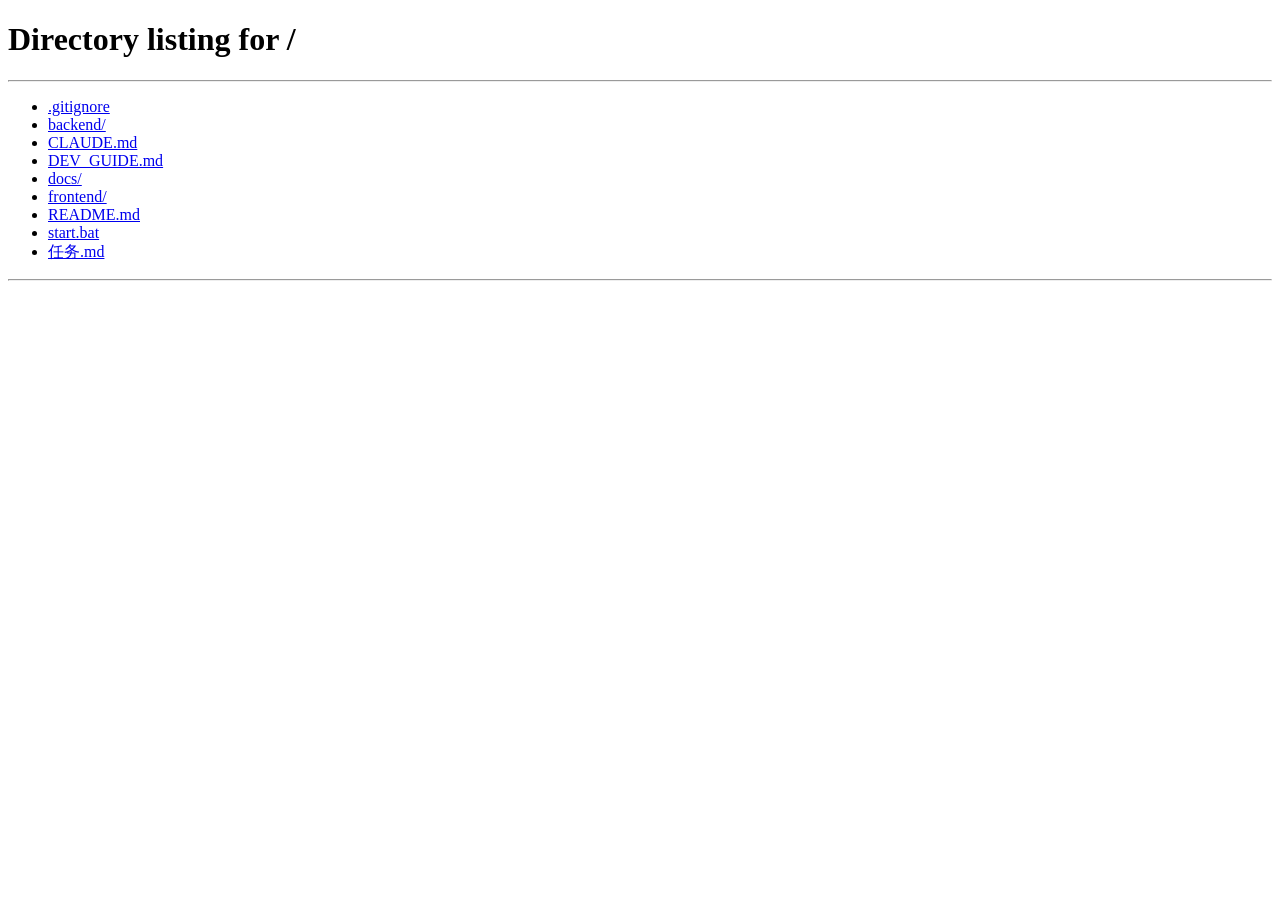
==== frontend/chat.html @ 6675a5fd "修复对话页面刷新问题" ====
<!DOCTYPE html>
<html lang="zh-CN">
<head>
    <meta charset="UTF-8">
    <meta name="viewport" content="width=device-width, initial-scale=1.0">
    <title>Agent对话 - 课程学习助手</title>
    <link rel="stylesheet" href="css/style.css">
</head>
<body>
    <div class="page-wrapper">
        <!-- 全局侧边栏 -->
        <aside class="sidebar">
            <div class="sidebar-header">
                <h2>📚 学习助手</h2>
            </div>
            <nav class="sidebar-nav">
                <a href="/dashboard.html" class="nav-item">
                    <span class="icon">🏠</span> 仪表盘
                </a>
                <a href="/courses.html" class="nav-item">
                    <span class="icon">📖</span> 课程管理
                </a>
                <a href="/chat.html" class="nav-item active">
                    <span class="icon">💬</span> Agent对话
                </a>
                <a href="/tasks.html" class="nav-item">
                    <span class="icon">✅</span> 任务管理
                </a>
                <a href="/plan.html" class="nav-item">
                    <span class="icon">📅</span> 学习计划
                </a>
                <a href="/ai_settings.html" class="nav-item">
                    <span class="icon">🤖</span> AI 配置
                </a>
                <a href="/profile.html" class="nav-item">
                    <span class="icon">👤</span> 个人中心
                </a>
            </nav>
            <div class="sidebar-footer">
                <button class="btn btn-outline btn-block" onclick="logout()">退出登录</button>
            </div>
        </aside>

        <!-- 主内容 -->
        <main class="main-content" style="padding:0; display:flex; flex-direction:column;">

            <!-- 顶部栏 -->
            <div class="chat-topbar">
                <div class="chat-topbar-left">
                    <button class="chat-icon-btn" id="toggleSidebarBtn" onclick="toggleConvSidebar()" title="切换对话列表">
                        <svg width="18" height="18" viewBox="0 0 24 24" fill="none" stroke="currentColor" stroke-width="2" stroke-linecap="round" stroke-linejoin="round"><rect x="3" y="3" width="18" height="18" rx="2"/><line x1="9" y1="3" x2="9" y2="21"/></svg>
                    </button>
                    <span class="chat-topbar-title" id="topbarTitle">Agent 对话</span>
                </div>
                <div class="chat-topbar-right">
                    <select class="form-control course-select-mini" id="courseSelect" onchange="switchCourse()">
                        <option value="">通用对话</option>
                    </select>
                </div>
            </div>

            <!-- 聊天主体区 -->
            <div class="chat-body">

                <!-- 对话列表侧栏 -->
                <div class="conv-sidebar" id="convSidebar">
                    <div class="conv-sidebar-header">
                        <span>历史对话</span>
                        <button class="chat-icon-btn" onclick="newChat()" title="新建对话">
                            <svg width="16" height="16" viewBox="0 0 24 24" fill="none" stroke="currentColor" stroke-width="2" stroke-linecap="round" stroke-linejoin="round"><line x1="12" y1="5" x2="12" y2="19"/><line x1="5" y1="12" x2="19" y2="12"/></svg>
                        </button>
                    </div>
                    <div class="conv-list" id="convList">
                        <div class="conv-empty">暂无对话</div>
                    </div>
                </div>

                <!-- 聊天主区域 -->
                <div class="chat-main-area">

                    <!-- 欢迎屏 -->
                    <div class="chat-welcome" id="chatWelcome">
                        <div class="welcome-icon">💬</div>
                        <h2 class="welcome-title">课程学习助手</h2>
                        <p class="welcome-desc">选择课程并开始对话，AI 助手将为你提供专属答疑。你也可以上传文件（图片、PDF、Word）作为上下文。</p>
                        <div class="welcome-suggestions" id="welcomeSuggestions">
                            <button class="suggestion-card" onclick="handleSuggestion('帮我梳理这门课程的核心知识框架')">
                                <span class="suggestion-icon">💡</span>
                                <span class="suggestion-text">帮我梳理核心知识框架</span>
                            </button>
                            <button class="suggestion-card" onclick="handleSuggestion('这个知识点怎么理解和记忆？')">
                                <span class="suggestion-icon">🧠</span>
                                <span class="suggestion-text">知识点理解与记忆方法</span>
                            </button>
                            <button class="suggestion-card" onclick="handleSuggestion('帮我总结这门课程的重点内容')">
                                <span class="suggestion-icon">📝</span>
                                <span class="suggestion-text">总结课程重点内容</span>
                            </button>
                            <button class="suggestion-card" onclick="handleSuggestion('给我出几道练习题检验学习效果')">
                                <span class="suggestion-icon">🎯</span>
                                <span class="suggestion-text">出练习题检验效果</span>
                            </button>
                        </div>
                    </div>

                    <!-- 消息列表 -->
                    <div class="chat-messages-v2 hidden" id="chatMessages">
                        <!-- 动态插入消息 -->
                        <div class="chat-scroll-anchor" id="scrollAnchor"></div>
                    </div>

                    <!-- 临时文件栏 -->
                    <div class="temp-file-bar-v2 hidden" id="tempFileBar">
                        <span class="temp-file-label">📎 附件：</span>
                        <div class="temp-file-list" id="tempFileList"></div>
                        <button class="chat-icon-btn chat-icon-btn--sm" onclick="clearTempFiles()" title="清除所有附件">
                            <svg width="14" height="14" viewBox="0 0 24 24" fill="none" stroke="currentColor" stroke-width="2" stroke-linecap="round" stroke-linejoin="round"><line x1="18" y1="6" x2="6" y2="18"/><line x1="6" y1="6" x2="18" y2="18"/></svg>
                        </button>
                    </div>

                    <!-- 输入区 (Composer) -->
                    <div class="chat-composer" id="chatComposer"
                         ondrop="handleComposerDrop(event)"
                         ondragover="event.preventDefault(); event.dataTransfer.dropEffect='copy';">
                        <!-- 附件预览行 -->
                        <div class="composer-attachments hidden" id="composerAttachments"></div>
                        <div class="composer-row">
                            <!-- 工具按钮 -->
                            <div class="composer-tools">
                                <label class="chat-icon-btn" for="tempFileInput" title="上传附件（图片/PDF/Word等）">
                                    <svg width="18" height="18" viewBox="0 0 24 24" fill="none" stroke="currentColor" stroke-width="2" stroke-linecap="round" stroke-linejoin="round"><path d="M21.44 11.05l-9.19 9.19a6 6 0 0 1-8.49-8.49l9.19-9.19a4 4 0 0 1 5.66 5.66l-9.2 9.19a2 2 0 0 1-2.83-2.83l8.49-8.48"/></svg>
                                </label>
                                <input type="file" id="tempFileInput" style="display:none"
                                    accept=".pdf,.doc,.docx,.ppt,.pptx,.xls,.xlsx,.txt,.jpg,.jpeg,.png,.gif"
                                    onchange="handleTempFileUpload(this)" multiple>
                                <!-- 知识库选择按钮 -->
                                <div class="kb-selector-wrapper">
                                    <button class="kb-selector-btn" id="kbSelectorBtn" onclick="toggleKbMenu(event)" title="选择引用知识库">
                                        <svg width="16" height="16" viewBox="0 0 24 24" fill="none" stroke="currentColor" stroke-width="2" stroke-linecap="round" stroke-linejoin="round"><path d="M4 19.5A2.5 2.5 0 0 1 6.5 17H20"/><path d="M6.5 2H20v20H6.5A2.5 2.5 0 0 1 4 19.5v-15A2.5 2.5 0 0 1 6.5 2z"/></svg>
                                        <span class="kb-selector-label" id="kbLabel">不引用</span>
                                    </button>
                                    <div class="kb-dropdown hidden" id="kbDropdown">
                                        <div class="kb-dropdown-item active" data-kb-id="" onclick="selectKb('', '不引用')">
                                            <span class="kb-item-icon">🚫</span> 不引用知识库
                                        </div>
                                        <div class="kb-dropdown-divider"></div>
                                        <div id="kbDropdownList"><!-- 动态填充课程列表 --></div>
                                    </div>
                                </div>
                            </div>
                            <!-- 文本输入 -->
                            <textarea class="composer-textarea" id="chatInput"
                                placeholder="输入你的问题... (Shift+Enter 换行)"
                                rows="1"
                                onkeydown="handleInputKey(event)"
                                oninput="autoResizeTextarea(this)"
                                onpaste="handleComposerPaste(event)"></textarea>
                            <!-- 发送 / 停止 -->
                            <button class="composer-send-btn" id="sendBtn" onclick="sendMessage()" title="发送">
                                <svg width="18" height="18" viewBox="0 0 24 24" fill="none" stroke="currentColor" stroke-width="2" stroke-linecap="round" stroke-linejoin="round"><line x1="22" y1="2" x2="11" y2="13"/><polygon points="22 2 15 22 11 13 2 9 22 2"/></svg>
                            </button>
                            <button class="composer-stop-btn hidden" id="stopBtn" onclick="stopStreaming()" title="停止生成">
                                <svg width="16" height="16" viewBox="0 0 24 24" fill="currentColor"><rect x="6" y="6" width="12" height="12" rx="2"/></svg>
                            </button>
                        </div>
                    </div>
                </div>
            </div>
        </main>
    </div>

    <script src="js/api.js"></script>
    <script src="js/utils.js"></script>
    <script>
    /* ================================================================
     *  chat.html — 对话页面
     * ================================================================ */

    if (!checkAuth()) throw new Error('未登录');

    // ========== 全局状态 ==========
    const ChatState = {
        conversations: [],
        activeConversationId: null,
        isStreaming: false,         // boolean
        currentCourseId: getUrlParam('course_id') || '',
        courses: [],
    };

    // ========== 流式状态 ==========
    let currentStreamController = null;
    let tempFileSessionId = null;
    let tempFiles = [];             // [{file_id, filename, file_type, file_size, status, preview}]

    // ========== 知识库选择状态 ==========
    let selectedKbCourseId;    // undefined=未选(纯AI对话) / ''=不引用 / <id>=指定课程知识库

    // 流式渲染优化 (rAF 批处理 + 稳定内容缓存)
    let streamRafId = null;
    let pendingStreamText = null;
    let lastStableHtml = '';
    let lastStableBoundary = -1;

    // ========== 对话侧栏切换 ==========
    function toggleConvSidebar() {
        const sidebar = document.getElementById('convSidebar');
        sidebar.classList.toggle('collapsed');
    }

    // ========== 课程加载与切换 ==========
    async function loadCourses() {
        try {
            const result = await api.getCourses();
            ChatState.courses = result.data || [];
            const select = document.getElementById('courseSelect');
            select.innerHTML = '<option value="">通用对话</option>' +
                ChatState.courses.map(c => `<option value="${c.id}">${c.name}</option>`).join('');
            if (ChatState.currentCourseId) select.value = ChatState.currentCourseId;
        } catch (e) {
            console.error('加载课程失败', e);
        }
    }

    function switchCourse() {
        clearTempFiles(true);
        ChatState.currentCourseId = document.getElementById('courseSelect').value;
        ChatState.activeConversationId = null;
        loadConversations();
        showWelcomeScreen();
    }

    // ========== 对话列表 ==========
    async function loadConversations() {
        try {
            const result = await api.getConversations(ChatState.currentCourseId || undefined);
            ChatState.conversations = result.data || [];
            renderConvList();

            // 仅在没有活跃对话且未在流式传输时自动选中
            if (ChatState.conversations.length && !ChatState.activeConversationId && !ChatState.isStreaming) {
                selectConversation(ChatState.conversations[0].id);
            }
        } catch (e) {
            showToast('加载对话列表失败', 'error');
        }
    }

    function renderConvList() {
        const container = document.getElementById('convList');
        if (!ChatState.conversations.length) {
            container.innerHTML = '<div class="conv-empty">暂无对话</div>';
            return;
        }
        container.innerHTML = ChatState.conversations.map(conv => {
            const isActive = conv.id == ChatState.activeConversationId;
            return `
                <div class="conv-item ${isActive ? 'active' : ''}"
                     onclick="selectConversation(${conv.id})" data-conv-id="${conv.id}">
                    <span class="conv-item-icon">💬</span>
                    <span class="conv-item-title">${escapeHtml(conv.title || '新对话')}</span>
                    <button class="conv-item-delete" onclick="event.stopPropagation(); deleteConversation(${conv.id})" title="删除">
                        <svg width="12" height="12" viewBox="0 0 24 24" fill="none" stroke="currentColor" stroke-width="2"><line x1="18" y1="6" x2="6" y2="18"/><line x1="6" y1="6" x2="18" y2="18"/></svg>
                    </button>
                </div>`;
        }).join('');
    }

    function getActiveConversation() {
        return ChatState.conversations.find(c => c.id == ChatState.activeConversationId);
    }

    async function selectConversation(convId) {
        // 流式传输中不允许切换，防止 stream 回调写入错误的 DOM
        if (ChatState.isStreaming) return;
        // 切换对话时清空上一个对话的临时文件上下文
        clearTempFiles(true);
        ChatState.activeConversationId = convId;
        renderConvList();
        updateTopbarTitle();
        await loadMessages();
    }

    async function newChat() {
        clearTempFiles(true);
        try {
            const result = await api.createConversation(ChatState.currentCourseId || null, '新对话');
            ChatState.activeConversationId = result.data.id;
            await loadConversations();
            showWelcomeScreen();
            document.getElementById('chatInput').focus();
        } catch (e) {
            showToast('创建对话失败', 'error');
        }
    }

    async function deleteConversation(convId) {
        if (!confirm('确定删除这个对话吗？')) return;
        try {
            await api.deleteConversation(convId);
            ChatState.conversations = ChatState.conversations.filter(c => c.id != convId);
            if (ChatState.activeConversationId == convId) {
                clearTempFiles(true);
                ChatState.activeConversationId = null;
                showWelcomeScreen();
            }
            renderConvList();
            updateTopbarTitle();
            showToast('对话已删除', 'info');
        } catch (e) {
            showToast('删除失败', 'error');
        }
    }

    function updateTopbarTitle() {
        const conv = getActiveConversation();
        document.getElementById('topbarTitle').textContent = conv ? (conv.title || '新对话') : 'Agent 对话';
    }

    // ========== 欢迎屏 / 消息列表切换 ==========
    function showWelcomeScreen() {
        document.getElementById('chatWelcome').classList.remove('hidden');
        document.getElementById('chatMessages').classList.add('hidden');
    }

    function showMessagesArea() {
        document.getElementById('chatWelcome').classList.add('hidden');
        document.getElementById('chatMessages').classList.remove('hidden');
    }

    // ========== 消息加载与渲染 ==========
    async function loadMessages() {
        if (!ChatState.activeConversationId) return;
        // 记录发起请求时的对话 ID，防止竞态：
        // newChat() → loadConversations() → selectConversation(old) → loadMessages()
        // 如果在 await 期间用户切到了新对话，这次加载应丢弃
        const requestedConvId = ChatState.activeConversationId;
        try {
            const result = await api.getMessages(requestedConvId);
            // await 返回后检查：对话是否已被切换？
            if (ChatState.activeConversationId != requestedConvId) return;
            const messages = result.data || [];
            renderMessages(messages);
        } catch (e) {
            if (ChatState.activeConversationId != requestedConvId) return;
            showToast('加载消息失败', 'error');
        }
    }

    function renderMessages(messages) {
        const container = document.getElementById('chatMessages');

        if (!messages.length) {
            showWelcomeScreen();
            return;
        }

        showMessagesArea();

        // 清空（保留 scroll anchor）
        const anchor = document.getElementById('scrollAnchor');
        container.innerHTML = '';

        messages.forEach(msg => {
            container.appendChild(createMessageElement(msg));
        });

        container.appendChild(anchor);
        scrollToBottom();
    }

    /**
     * 创建单条消息 DOM
     */
    function createMessageElement(msg) {
        const isUser = msg.role === 'user';
        const div = document.createElement('div');
        div.className = `msg-v2 ${isUser ? 'msg-user' : 'msg-assistant'}`;

        // 头像
        const avatar = document.createElement('div');
        avatar.className = `msg-avatar ${isUser ? 'msg-avatar-user' : 'msg-avatar-ai'}`;
        avatar.textContent = isUser ? '👤' : '🤖';

        // 内容容器
        const content = document.createElement('div');
        content.className = 'msg-body';

        // 附件展示
        if (msg.references && msg.references.length > 0 && !isUser) {
            const refsDiv = document.createElement('div');
            refsDiv.className = 'msg-refs';
            const courseRefs = msg.references.filter(r => r.source !== 'temp_file');
            const tempRefs = msg.references.filter(r => r.source === 'temp_file');
            let refHtml = '';
            if (courseRefs.length) {
                refHtml += '📚 ' + courseRefs.map(r => {
                    const name = r.doc_name || `文档${r.document_id || ''}`;
                    return `<span title="${escapeHtml(name)}" style="cursor:help;">[${r.num || '?'}] ${escapeHtml(name)}</span>`;
                }).join('、');
            }
            if (tempRefs.length) refHtml += ' <span class="temp-file-badge">临时文件</span>';
            refsDiv.innerHTML = refHtml;
            content.appendChild(refsDiv);
        }

        // 气泡
        const bubble = document.createElement('div');
        bubble.className = `msg-bubble ${isUser ? 'msg-bubble-user' : 'msg-bubble-ai'}`;
        if (isUser) {
            const p = document.createElement('p');
            p.style.whiteSpace = 'pre-wrap';
            p.textContent = msg.content;
            bubble.appendChild(p);
        } else {
            bubble.innerHTML = renderMarkdown(msg.content || '');
        }
        content.appendChild(bubble);

        // 时间戳
        const time = document.createElement('span');
        time.className = 'msg-time';
        time.textContent = formatMessageTime(msg.created_at);
        content.appendChild(time);

        div.appendChild(avatar);
        div.appendChild(content);
        return div;
    }

    function formatMessageTime(dateStr) {
        if (!dateStr) return '';
        const d = new Date(dateStr);
        return d.toLocaleTimeString([], { hour: '2-digit', minute: '2-digit' });
    }

    function scrollToBottom() {
        const anchor = document.getElementById('scrollAnchor');
        if (anchor) anchor.scrollIntoView({ behavior: 'smooth' });
    }

    // ========== 发送消息 ==========
    async function sendMessage() {
        const input = document.getElementById('chatInput');
        const content = input.value.trim();
        if (!content && tempFiles.length === 0) return;
        if (ChatState.isStreaming) return;

        // 确保有活跃对话
        if (!ChatState.activeConversationId) {
            try {
                const title = content ? content.slice(0, 50) : '新对话';
                const result = await api.createConversation(ChatState.currentCourseId || null, title);
                ChatState.activeConversationId = result.data.id;
                await loadConversations();
            } catch (e) {
                showToast('创建对话失败', 'error');
                return;
            }
        }

        // 清空输入
        input.value = '';
        input.style.height = 'auto';

        // 清空消息区旧消息：仅从欢迎页首次发送时清空
        const container = document.getElementById('chatMessages');
        const fromWelcome = !document.getElementById('chatWelcome').classList.contains('hidden');
        if (fromWelcome) {
            container.innerHTML = '<div class="chat-scroll-anchor" id="scrollAnchor"></div>';
        }
        showMessagesArea();

        // 快照当前对话 ID — 流式回调中使用此值，防止竞态
        const streamConvId = ChatState.activeConversationId;

        // 插入用户消息气泡
        const userMsgEl = createMessageElement({
            role: 'user',
            content: content,
            references: [],
            created_at: new Date().toISOString()
        });

        // 插入 AI 占位气泡 (带加载动画)
        const aiMsgId = 'msg-streaming-' + Date.now();
        const aiMsgEl = document.createElement('div');
        aiMsgEl.className = 'msg-v2 msg-assistant';
        aiMsgEl.id = aiMsgId;
        aiMsgEl.innerHTML = `
            <div class="msg-avatar msg-avatar-ai">🤖</div>
            <div class="msg-body">
                <div class="msg-bubble msg-bubble-ai">
                    <div class="streaming-dots">
                        <span class="dot"></span>
                        <span class="dot"></span>
                        <span class="dot"></span>
                    </div>
                </div>
                <div class="msg-refs hidden" id="${aiMsgId}-refs"></div>
                <span class="msg-time">${formatMessageTime(new Date().toISOString())}</span>
            </div>`;

        // 在 scroll anchor 前插入
        const anchor = document.getElementById('scrollAnchor');
        container.insertBefore(userMsgEl, anchor);
        container.insertBefore(aiMsgEl, anchor);
        scrollToBottom();

        // 切换按钮状态
        setStreamingUI(true);

        const bubble = aiMsgEl.querySelector('.msg-bubble');
        const refsEl = document.getElementById(`${aiMsgId}-refs`);

        // 调用 SSE 流式 API
        currentStreamController = api.streamMessage(
            streamConvId, content, tempFileSessionId, selectedKbCourseId,

            // onChunk — rAF 批处理渲染
            (delta, fullText) => {
                scheduleStreamUpdate(bubble, fullText, container);
            },

            // onDone — 最终渲染
            (fullText, citations, interrupted) => {
                if (streamRafId) { cancelAnimationFrame(streamRafId); streamRafId = null; }
                const finalText = fullText || pendingStreamText || '';
                pendingStreamText = null;
                lastStableHtml = '';
                lastStableBoundary = -1;

                // 替换 streaming dots 为最终 markdown
                bubble.innerHTML = renderMarkdown(finalText);

                // 显示引用来源 — 知识库文件来源卡片
                if (citations && citations.length) {
                    const courseRefs = citations.filter(c => c.source !== 'temp_file');
                    const tempRefs = citations.filter(c => c.source === 'temp_file');
                    let refHtml = '';

                    if (courseRefs.length) {
                        refHtml += '<div class="msg-refs-header">'
                            + '<span class="kb-icon">📖</span> 知识库来源'
                            + '</div>'
                            + '<div class="msg-refs-list">'
                            + courseRefs.map(r => {
                                const name = r.doc_name || `文档${r.document_id || ''}`;
                                const heading = r.heading_path
                                    ? ` <span class="ref-heading">› ${escapeHtml(r.heading_path)}</span>`
                                    : '';
                                return `<span class="msg-refs-item">`
                                    + `<span class="ref-num">${r.num}</span>`
                                    + `<span class="ref-name" title="${escapeHtml(name)}">${escapeHtml(name)}</span>`
                                    + heading
                                    + `</span>`;
                            }).join('') + '</div>';
                    }

                    if (tempRefs.length) {
                        refHtml += '<span class="temp-file-badge" style="margin:4px 8px;">📎 临时文件</span>';
                    }

                    refsEl.innerHTML = refHtml;
                    refsEl.classList.remove('hidden');
                }

                if (interrupted) showToast('生成已停止', 'warning');

                setStreamingUI(false);
                currentStreamController = null;
            },

            // onError
            (error) => {
                if (streamRafId) { cancelAnimationFrame(streamRafId); streamRafId = null; }
                pendingStreamText = null;
                lastStableHtml = '';
                lastStableBoundary = -1;

                bubble.innerHTML = '<em style="color:var(--gray-500)">AI 服务暂时不可用: ' + escapeHtml(error.message) + '</em>';
                setStreamingUI(false);
                currentStreamController = null;
                showToast('发送失败: ' + error.message, 'error');
            }
        );
    }

    function stopStreaming() {
        if (currentStreamController) {
            currentStreamController.abort();
            if (ChatState.activeConversationId) {
                api.interruptStream(ChatState.activeConversationId).catch(() => {});
            }
            currentStreamController = null;
        }
    }

    function setStreamingUI(streaming) {
        ChatState.isStreaming = streaming;
        const sendBtn = document.getElementById('sendBtn');
        const stopBtn = document.getElementById('stopBtn');
        if (streaming) {
            sendBtn.classList.add('hidden');
            stopBtn.classList.remove('hidden');
        } else {
            sendBtn.classList.remove('hidden');
            stopBtn.classList.add('hidden');
        }
    }

    // ========== 流式渲染优化 (rAF + 段落缓存) ==========
    function scheduleStreamUpdate(bubble, fullText, container) {
        pendingStreamText = fullText;
        if (!streamRafId) {
            streamRafId = requestAnimationFrame(() => {
                streamRafId = null;
                if (pendingStreamText !== null) {
                    performStreamUpdate(bubble, pendingStreamText, container);
                    pendingStreamText = null;
                }
            });
        }
    }

    function performStreamUpdate(bubble, text, container) {
        // 按段落边界(\n\n)分割，缓存已完成段落的 HTML
        const boundary = text.lastIndexOf('\n\n');
        let newHtml;
        if (boundary > 0 && boundary !== lastStableBoundary) {
            const stableRaw = text.slice(0, boundary);
            const tailRaw = text.slice(boundary);
            lastStableHtml = renderMarkdown(stableRaw);
            lastStableBoundary = boundary;
            newHtml = lastStableHtml + renderMarkdown(tailRaw);
        } else if (boundary > 0 && boundary === lastStableBoundary) {
            const tailRaw = text.slice(boundary);
            newHtml = lastStableHtml + renderMarkdown(tailRaw);
        } else {
            newHtml = renderMarkdown(text);
        }
        // 追加流式光标
        bubble.innerHTML = newHtml + '<span class="streaming-cursor-v2"></span>';
        scrollToBottom();
    }

    // ========== 知识库选择器 ==========
    function populateKbDropdown() {
        const listEl = document.getElementById('kbDropdownList');
        if (!ChatState.courses || !ChatState.courses.length) {
            listEl.innerHTML = '<div class="kb-dropdown-empty">暂无课程</div>';
            return;
        }
        listEl.innerHTML = ChatState.courses.map(c => `
            <div class="kb-dropdown-item ${selectedKbCourseId == c.id ? 'active' : ''}"
                 data-kb-id="${c.id}"
                 onclick="selectKb('${c.id}', '${escapeHtml(c.name)}')">
                <span class="kb-item-icon">📖</span> ${escapeHtml(c.name)}
            </div>
        `).join('');
    }

    function toggleKbMenu(event) {
        event.stopPropagation();
        const dropdown = document.getElementById('kbDropdown');
        if (dropdown.classList.contains('hidden')) {
            populateKbDropdown();
            dropdown.classList.remove('hidden');
        } else {
            dropdown.classList.add('hidden');
        }
    }

    function selectKb(courseId, courseName) {
        selectedKbCourseId = courseId;
        const label = document.getElementById('kbLabel');
        const btn = document.getElementById('kbSelectorBtn');

        if (courseId) {
            label.textContent = courseName;
            btn.classList.add('kb-active');
        } else {
            label.textContent = '不引用';
            btn.classList.remove('kb-active');
        }

        // 更新 dropdown 中的 active 状态
        document.querySelectorAll('.kb-dropdown-item').forEach(el => {
            el.classList.toggle('active', el.dataset.kbId == courseId);
        });

        document.getElementById('kbDropdown').classList.add('hidden');
    }

    // 点击外部关闭知识库下拉菜单
    document.addEventListener('click', (e) => {
        const wrapper = document.querySelector('.kb-selector-wrapper');
        if (wrapper && !wrapper.contains(e.target)) {
            document.getElementById('kbDropdown').classList.add('hidden');
        }
    });

    // ========== Composer: 自动调整高度 ==========
    function autoResizeTextarea(el) {
        el.style.height = 'auto';
        el.style.height = Math.min(el.scrollHeight, 200) + 'px';
    }

    function handleInputKey(e) {
        if (e.key === 'Enter' && !e.shiftKey) {
            e.preventDefault();
            sendMessage();
        }
    }

    // ========== Composer: 拖拽文件 ==========
    function handleComposerDrop(e) {
        e.preventDefault();
        if (e.dataTransfer.files.length) {
            // 复用文件上传逻辑
            const fileInput = document.getElementById('tempFileInput');
            // 由于 input[type=file] 不能通过 JS 设置 files, 我们直接处理
            handleDroppedFiles(e.dataTransfer.files);
        }
    }

    async function handleDroppedFiles(fileList) {
        for (const file of Array.from(fileList)) {
            await uploadSingleTempFile(file);
        }
    }

    // ========== Composer: 粘贴图片 ==========
    function handleComposerPaste(e) {
        const items = e.clipboardData.items;
        const imageFiles = [];
        for (const item of items) {
            if (item.type.startsWith('image/')) {
                const file = item.getAsFile();
                if (file) imageFiles.push(file);
            }
        }
        if (imageFiles.length > 0) {
            e.preventDefault();
            handleDroppedFiles(imageFiles);
        }
    }

    // ========== 建议卡片点击 ==========
    async function handleSuggestion(text) {
        if (!ChatState.activeConversationId) {
            try {
                const result = await api.createConversation(ChatState.currentCourseId || null, text.slice(0, 50));
                ChatState.activeConversationId = result.data.id;
                loadConversations();
            } catch (e) {
                showToast('创建对话失败', 'error');
                return;
            }
        }
        document.getElementById('chatInput').value = text;
        sendMessage();
    }

    // ========== 临时文件处理 ==========
    const MAX_TEMP_FILE_SIZE = 200 * 1024 * 1024;

    async function handleTempFileUpload(input) {
        if (!input.files || !input.files[0]) return;
        const files = Array.from(input.files);
        input.value = '';
        for (const file of files) {
            await uploadSingleTempFile(file);
        }
    }

    async function uploadSingleTempFile(file) {
        if (file.size > MAX_TEMP_FILE_SIZE) {
            showToast(`文件过大 (${formatFileSize(file.size)})，最大支持 200MB`, 'error');
            return;
        }

        // 自动创建对话
        if (!ChatState.activeConversationId) {
            try {
                const result = await api.createConversation(ChatState.currentCourseId || null, '附件对话');
                ChatState.activeConversationId = result.data.id;
                await loadConversations();
            } catch (e) {
                showToast('创建对话失败', 'error');
                return;
            }
        }

        // 先显示"处理中"占位
        const ext = (file.name.split('.').pop() || '').toLowerCase();
        const tempStatusId = 'uploading-' + Date.now();
        tempFiles.push({
            file_id: tempStatusId,
            filename: file.name,
            file_type: ext,
            file_size: file.size,
            status: 'processing'
        });
        renderTempFileBar();

        try {
            const result = await api.uploadTempFile(ChatState.activeConversationId, file);
            const fileData = result.data.file;
            tempFileSessionId = result.data.session_id;

            const idx = tempFiles.findIndex(f => f.file_id === tempStatusId);
            if (idx >= 0) {
                tempFiles[idx].file_id = fileData.file_id;
                tempFiles[idx].filename = fileData.filename;
                tempFiles[idx].file_type = fileData.file_type;
                tempFiles[idx].file_size = fileData.file_size;
            }
            renderTempFileBar();

            // 启动轮询
            pollTempFileStatus(fileData.file_id);
            showToast(`文件已接收，正在处理: ${fileData.filename}`, 'success');
        } catch (e) {
            const idx = tempFiles.findIndex(f => f.file_id === tempStatusId);
            if (idx >= 0) tempFiles[idx].status = 'error';
            renderTempFileBar();
            showToast('文件上传失败: ' + e.message, 'error');
        }
    }

    async function pollTempFileStatus(fileId) {
        const maxPolls = 120;
        let pollCount = 0;
        while (pollCount < maxPolls) {
            await new Promise(resolve => setTimeout(resolve, 5000));
            try {
                const result = await api.getTempFileStatus(ChatState.activeConversationId, fileId);
                const status = result.data.status;
                if (status === 'done') {
                    const idx = tempFiles.findIndex(f => f.file_id === fileId);
                    if (idx >= 0) { tempFiles[idx].status = 'done'; tempFiles[idx].preview = result.data.preview || ''; }
                    renderTempFileBar();
                    return;
                } else if (status === 'error') {
                    const idx = tempFiles.findIndex(f => f.file_id === fileId);
                    if (idx >= 0) tempFiles[idx].status = 'error';
                    renderTempFileBar();
                    return;
                }
            } catch (e) { /* retry */ }
            pollCount++;
        }
        const idx = tempFiles.findIndex(f => f.file_id === fileId);
        if (idx >= 0 && tempFiles[idx].status === 'processing') {
            tempFiles[idx].status = 'done';
            renderTempFileBar();
        }
    }

    function renderTempFileBar() {
        const bar = document.getElementById('tempFileBar');
        const list = document.getElementById('tempFileList');

        if (tempFiles.length === 0) {
            bar.classList.add('hidden');
            return;
        }

        bar.classList.remove('hidden');
        list.innerHTML = tempFiles.map(f => {
            let statusBadge = '';
            if (f.status === 'processing') {
                statusBadge = '<span class="temp-file-status processing">⏳</span>';
            } else if (f.status === 'error') {
                statusBadge = '<span class="temp-file-status error">❌</span>';
            }
            return `
                <span class="temp-file-item-v2">
                    ${getFileEmoji(f.file_type)} <span class="temp-file-name">${escapeHtml(f.filename)}</span>
                    ${statusBadge}
                    <span class="temp-file-remove" onclick="removeTempFile('${f.file_id}')">&times;</span>
                </span>`;
        }).join('');
    }

    function removeTempFile(fileId) {
        tempFiles = tempFiles.filter(f => f.file_id !== fileId);
        if (tempFiles.length === 0) tempFileSessionId = null;
        renderTempFileBar();
    }

    function clearTempFiles(silent = false) {
        tempFiles = [];
        tempFileSessionId = null;
        renderTempFileBar();
        if (!silent) showToast('附件已清除', 'info');
    }

    // ========== HTML 转义工具 ==========
    function escapeHtml(str) {
        if (!str) return '';
        return str.replace(/&/g, '&amp;').replace(/</g, '&lt;').replace(/>/g, '&gt;').replace(/"/g, '&quot;');
    }

    // ========== 页面可见性 & 卸载处理 ==========
    document.addEventListener('visibilitychange', () => {
        if (document.visibilityState === 'visible' && currentStreamController) {
            scrollToBottom();
        }
    });

    window.addEventListener('beforeunload', () => {
        if (currentStreamController) {
            currentStreamController.abort();
            if (ChatState.activeConversationId) {
                navigator.sendBeacon(
                    `${API_BASE}/conversations/${ChatState.activeConversationId}/interrupt`,
                    new Blob([JSON.stringify({})], { type: 'application/json' })
                );
            }
            currentStreamController = null;
        }
    });

    // ========== 初始化 ==========
    loadCourses().then(() => loadConversations());
    </script>
</body>
</html>
---- frontend/css/style.css ----
/* ==================== 全局样式 ==================== */
* {
    margin: 0;
    padding: 0;
    box-sizing: border-box;
}

:root {
    --primary: #4f46e5;
    --primary-dark: #4338ca;
    --primary-light: #818cf8;
    --success: #10b981;
    --warning: #f59e0b;
    --danger: #ef4444;
    --info: #3b82f6;
    --bg: #f1f5f9;
    --white: #ffffff;
    --gray-50: #f8fafc;
    --gray-100: #f1f5f9;
    --gray-200: #e2e8f0;
    --gray-300: #cbd5e1;
    --gray-400: #94a3b8;
    --gray-500: #64748b;
    --gray-600: #475569;
    --gray-700: #334155;
    --gray-800: #1e293b;
    --gray-900: #0f172a;
    --shadow: 0 1px 3px rgba(0, 0, 0, 0.1);
    --shadow-md: 0 4px 6px -1px rgba(0, 0, 0, 0.1);
    --shadow-lg: 0 10px 15px -3px rgba(0, 0, 0, 0.1);
    --radius: 8px;
    --radius-lg: 12px;
}

body {
    font-family: -apple-system, BlinkMacSystemFont, 'Segoe UI', 'PingFang SC', 'Microsoft YaHei', sans-serif;
    font-size: 14px;
    color: var(--gray-800);
    background: var(--bg);
    line-height: 1.6;
}

a {
    color: var(--primary);
    text-decoration: none;
}

a:hover {
    color: var(--primary-dark);
}

/* ==================== 布局 ==================== */
.container {
    max-width: 1200px;
    margin: 0 auto;
    padding: 0 20px;
}

.page-wrapper {
    display: flex;
    min-height: 100vh;
}

/* 侧边栏 */
.sidebar {
    width: 240px;
    background: var(--white);
    border-right: 1px solid var(--gray-200);
    display: flex;
    flex-direction: column;
    position: fixed;
    top: 0;
    left: 0;
    bottom: 0;
    z-index: 100;
}

.sidebar-header {
    padding: 20px;
    border-bottom: 1px solid var(--gray-200);
}

.sidebar-header h2 {
    font-size: 18px;
    color: var(--primary);
}

.sidebar-nav {
    flex: 1;
    padding: 10px 0;
    overflow-y: auto;
}

.nav-item {
    display: flex;
    align-items: center;
    padding: 12px 20px;
    color: var(--gray-600);
    cursor: pointer;
    transition: all 0.2s;
    border-left: 3px solid transparent;
}

.nav-item:hover {
    background: var(--gray-50);
    color: var(--gray-800);
}

.nav-item.active {
    background: var(--gray-50);
    color: var(--primary);
    border-left-color: var(--primary);
    font-weight: 600;
}

.nav-item .icon {
    width: 20px;
    height: 20px;
    margin-right: 12px;
    display: flex;
    align-items: center;
    justify-content: center;
    font-size: 16px;
}

.sidebar-footer {
    padding: 15px 20px;
    border-top: 1px solid var(--gray-200);
}

/* 主内容区 */
.main-content {
    flex: 1;
    margin-left: 240px;
    padding: 20px;
    min-height: 100vh;
}

/* 顶部栏 */
.topbar {
    display: flex;
    justify-content: space-between;
    align-items: center;
    margin-bottom: 24px;
    padding: 16px 24px;
    background: var(--white);
    border-radius: var(--radius-lg);
    box-shadow: var(--shadow);
}

.topbar h1 {
    font-size: 22px;
    font-weight: 600;
    color: var(--gray-900);
}

.topbar-actions {
    display: flex;
    align-items: center;
    gap: 12px;
}

.user-info {
    display: flex;
    align-items: center;
    gap: 8px;
    color: var(--gray-600);
}

/* ==================== 按钮 ==================== */
.btn {
    display: inline-flex;
    align-items: center;
    justify-content: center;
    padding: 8px 16px;
    font-size: 14px;
    font-weight: 500;
    border: none;
    border-radius: var(--radius);
    cursor: pointer;
    transition: all 0.2s;
    gap: 6px;
}

.btn:disabled {
    opacity: 0.6;
    cursor: not-allowed;
}

.btn-primary {
    background: var(--primary);
    color: white;
}

.btn-primary:hover:not(:disabled) {
    background: var(--primary-dark);
}

.btn-secondary {
    background: var(--gray-100);
    color: var(--gray-700);
}

.btn-secondary:hover:not(:disabled) {
    background: var(--gray-200);
}

.btn-success {
    background: var(--success);
    color: white;
}

.btn-danger {
    background: var(--danger);
    color: white;
}

.btn-danger:hover:not(:disabled) {
    background: #dc2626;
}

.btn-outline {
    background: transparent;
    border: 1px solid var(--gray-300);
    color: var(--gray-700);
}

.btn-outline:hover:not(:disabled) {
    border-color: var(--primary);
    color: var(--primary);
}

.btn-sm {
    padding: 4px 10px;
    font-size: 12px;
}

.btn-lg {
    padding: 12px 24px;
    font-size: 16px;
}

.btn-block {
    width: 100%;
}

/* ==================== 表单 ==================== */
.form-group {
    margin-bottom: 16px;
}

.form-label {
    display: block;
    margin-bottom: 6px;
    font-size: 14px;
    font-weight: 500;
    color: var(--gray-700);
}

.form-control {
    width: 100%;
    padding: 10px 12px;
    font-size: 14px;
    border: 1px solid var(--gray-300);
    border-radius: var(--radius);
    outline: none;
    transition: border-color 0.2s;
}

.form-control:focus {
    border-color: var(--primary);
    box-shadow: 0 0 0 3px rgba(79, 70, 229, 0.1);
}

textarea.form-control {
    resize: vertical;
    min-height: 80px;
}

select.form-control {
    appearance: none;
    background: white url("data:image/svg+xml,%3csvg xmlns='http://www.w3.org/2000/svg' fill='none' viewBox='0 0 20 20'%3e%3cpath stroke='%236b7280' stroke-linecap='round' stroke-linejoin='round' stroke-width='1.5' d='M6 8l4 4 4-4'/%3e%3c/svg%3e") right 8px center/20px no-repeat;
}

/* ==================== 卡片 ==================== */
.card {
    background: var(--white);
    border-radius: var(--radius-lg);
    box-shadow: var(--shadow);
    overflow: hidden;
}

.card-header {
    padding: 16px 20px;
    border-bottom: 1px solid var(--gray-200);
    display: flex;
    justify-content: space-between;
    align-items: center;
}

.card-header h3 {
    font-size: 16px;
    font-weight: 600;
}

.card-body {
    padding: 20px;
}

.card-footer {
    padding: 12px 20px;
    border-top: 1px solid var(--gray-200);
    background: var(--gray-50);
}

/* ==================== 课程卡片 ==================== */
.course-grid {
    display: grid;
    grid-template-columns: repeat(auto-fill, minmax(300px, 1fr));
    gap: 20px;
}

.course-card {
    background: var(--white);
    border-radius: var(--radius-lg);
    box-shadow: var(--shadow);
    padding: 20px;
    cursor: pointer;
    transition: all 0.3s;
    border: 2px solid transparent;
}

.course-card:hover {
    transform: translateY(-2px);
    box-shadow: var(--shadow-lg);
    border-color: var(--primary-light);
}

.course-card-header {
    display: flex;
    justify-content: space-between;
    align-items: flex-start;
    margin-bottom: 12px;
}

.course-card h3 {
    font-size: 18px;
    font-weight: 600;
    color: var(--gray-900);
}

.course-card .badge {
    padding: 2px 8px;
    border-radius: 12px;
    font-size: 12px;
    font-weight: 500;
}

.badge-active {
    background: #dcfce7;
    color: #166534;
}

.badge-archived {
    background: var(--gray-200);
    color: var(--gray-600);
}

.course-card-info {
    color: var(--gray-500);
    font-size: 13px;
    margin-bottom: 12px;
}

.course-card-info span {
    margin-right: 12px;
}

.course-card-desc {
    color: var(--gray-600);
    font-size: 13px;
    display: -webkit-box;
    -webkit-line-clamp: 2;
    -webkit-box-orient: vertical;
    overflow: hidden;
}

.course-card-footer {
    display: flex;
    justify-content: space-between;
    align-items: center;
    margin-top: 16px;
    padding-top: 12px;
    border-top: 1px solid var(--gray-100);
}

.course-card-actions {
    display: flex;
    gap: 8px;
}

/* ==================== 表格 ==================== */
.table-wrapper {
    overflow-x: auto;
}

table {
    width: 100%;
    border-collapse: collapse;
}

table th,
table td {
    padding: 12px 16px;
    text-align: left;
    border-bottom: 1px solid var(--gray-200);
}

table th {
    background: var(--gray-50);
    font-weight: 600;
    color: var(--gray-700);
    font-size: 13px;
    text-transform: uppercase;
}

table tbody tr:hover {
    background: var(--gray-50);
}

/* ==================== 模态框 ==================== */
.modal-overlay {
    position: fixed;
    inset: 0;
    background: rgba(0, 0, 0, 0.5);
    display: none;
    justify-content: center;
    align-items: center;
    z-index: 1000;
}

.modal-overlay.active {
    display: flex;
}

.modal {
    background: var(--white);
    border-radius: var(--radius-lg);
    width: 90%;
    max-width: 500px;
    max-height: 90vh;
    overflow-y: auto;
    box-shadow: var(--shadow-lg);
}

.modal-header {
    display: flex;
    justify-content: space-between;
    align-items: center;
    padding: 16px 20px;
    border-bottom: 1px solid var(--gray-200);
}

.modal-header h3 {
    font-size: 18px;
    font-weight: 600;
}

.modal-close {
    background: none;
    border: none;
    font-size: 20px;
    cursor: pointer;
    color: var(--gray-400);
}

.modal-body {
    padding: 20px;
}

.modal-footer {
    display: flex;
    justify-content: flex-end;
    gap: 10px;
    padding: 16px 20px;
    border-top: 1px solid var(--gray-200);
}

/* ==================== 标签页 ==================== */
.tabs {
    display: flex;
    border-bottom: 2px solid var(--gray-200);
    margin-bottom: 20px;
}

.tab-item {
    padding: 10px 20px;
    cursor: pointer;
    color: var(--gray-500);
    border-bottom: 2px solid transparent;
    margin-bottom: -2px;
    transition: all 0.2s;
}

.tab-item:hover {
    color: var(--gray-700);
}

.tab-item.active {
    color: var(--primary);
    border-bottom-color: var(--primary);
    font-weight: 600;
}

/* ==================== 对话界面 ==================== */
.chat-container {
    display: flex;
    height: calc(100vh - 140px);
    gap: 20px;
}

.chat-sidebar {
    width: 280px;
    background: var(--white);
    border-radius: var(--radius-lg);
    box-shadow: var(--shadow);
    display: flex;
    flex-direction: column;
    overflow: hidden;
}

.chat-sidebar-header {
    padding: 16px;
    border-bottom: 1px solid var(--gray-200);
}

.chat-list {
    flex: 1;
    overflow-y: auto;
    padding: 8px;
}

.chat-item {
    padding: 12px;
    border-radius: var(--radius);
    cursor: pointer;
    margin-bottom: 4px;
    transition: all 0.2s;
}

.chat-item:hover {
    background: var(--gray-50);
}

.chat-item.active {
    background: var(--primary);
    color: white;
}

.chat-item-title {
    font-weight: 500;
    margin-bottom: 4px;
    white-space: nowrap;
    overflow: hidden;
    text-overflow: ellipsis;
}

.chat-item-time {
    font-size: 12px;
    opacity: 0.7;
}

.chat-main {
    flex: 1;
    background: var(--white);
    border-radius: var(--radius-lg);
    box-shadow: var(--shadow);
    display: flex;
    flex-direction: column;
    overflow: hidden;
}

.chat-messages {
    flex: 1;
    overflow-y: auto;
    padding: 20px;
}

.message {
    display: flex;
    margin-bottom: 16px;
    gap: 12px;
    contain: layout style;
}

.message.user {
    flex-direction: row-reverse;
}

.message-avatar {
    width: 36px;
    height: 36px;
    border-radius: 50%;
    display: flex;
    align-items: center;
    justify-content: center;
    font-weight: 600;
    font-size: 14px;
    flex-shrink: 0;
}

.message.user .message-avatar {
    background: var(--primary);
    color: white;
}

.message.assistant .message-avatar {
    background: var(--gray-200);
    color: var(--gray-600);
}

.message-content {
    max-width: 70%;
}

.message-bubble {
    padding: 12px 16px;
    border-radius: 12px;
    line-height: 1.5;
}

.message.user .message-bubble {
    background: var(--primary);
    color: white;
    border-top-right-radius: 4px;
}

.message.assistant .message-bubble {
    background: var(--gray-100);
    color: var(--gray-800);
    border-top-left-radius: 4px;
}

.message-time {
    font-size: 12px;
    color: var(--gray-400);
    margin-top: 4px;
}

.message.user .message-time {
    text-align: right;
}

.chat-input-area {
    padding: 16px;
    border-top: 1px solid var(--gray-200);
    display: flex;
    gap: 10px;
}

.chat-input {
    flex: 1;
    padding: 10px 14px;
    border: 1px solid var(--gray-300);
    border-radius: 20px;
    outline: none;
    font-size: 14px;
    resize: none;
}

.chat-input:focus {
    border-color: var(--primary);
}

/* ==================== 任务列表 ==================== */
.task-list {
    list-style: none;
}

.task-item {
    display: flex;
    align-items: center;
    padding: 12px 16px;
    border-bottom: 1px solid var(--gray-100);
    gap: 12px;
}

.task-item:hover {
    background: var(--gray-50);
}

.task-checkbox {
    width: 20px;
    height: 20px;
    border: 2px solid var(--gray-300);
    border-radius: 4px;
    cursor: pointer;
    display: flex;
    align-items: center;
    justify-content: center;
    transition: all 0.2s;
    flex-shrink: 0;
}

.task-checkbox:hover {
    border-color: var(--primary);
}

.task-item.completed .task-checkbox {
    background: var(--success);
    border-color: var(--success);
    color: white;
}

.task-item.completed .task-title {
    text-decoration: line-through;
    color: var(--gray-400);
}

.task-info {
    flex: 1;
}

.task-title {
    font-weight: 500;
    margin-bottom: 2px;
}

.task-meta {
    font-size: 12px;
    color: var(--gray-500);
}

.task-priority {
    padding: 2px 8px;
    border-radius: 10px;
    font-size: 11px;
    font-weight: 500;
}

.priority-high {
    background: #fef2f2;
    color: var(--danger);
}

.priority-medium {
    background: #fffbeb;
    color: var(--warning);
}

.priority-low {
    background: #f0fdf4;
    color: var(--success);
}

/* ==================== 登录页 ==================== */
.login-page {
    display: flex;
    justify-content: center;
    align-items: center;
    min-height: 100vh;
    background: linear-gradient(135deg, #667eea 0%, #764ba2 100%);
}

.login-card {
    background: var(--white);
    border-radius: var(--radius-lg);
    padding: 40px;
    width: 400px;
    box-shadow: var(--shadow-lg);
}

.login-card h1 {
    text-align: center;
    margin-bottom: 8px;
    color: var(--gray-900);
}

.login-card .subtitle {
    text-align: center;
    color: var(--gray-500);
    margin-bottom: 30px;
}

.login-tabs {
    display: flex;
    margin-bottom: 24px;
    border-bottom: 2px solid var(--gray-200);
}

.login-tab {
    flex: 1;
    text-align: center;
    padding: 10px;
    cursor: pointer;
    color: var(--gray-500);
    border-bottom: 2px solid transparent;
    margin-bottom: -2px;
    transition: all 0.2s;
}

.login-tab.active {
    color: var(--primary);
    border-bottom-color: var(--primary);
    font-weight: 600;
}

/* ==================== 统计卡片 ==================== */
.stat-grid {
    display: grid;
    grid-template-columns: repeat(auto-fit, minmax(200px, 1fr));
    gap: 16px;
    margin-bottom: 24px;
}

.stat-card {
    background: var(--white);
    border-radius: var(--radius-lg);
    padding: 20px;
    box-shadow: var(--shadow);
}

.stat-card h4 {
    font-size: 13px;
    color: var(--gray-500);
    margin-bottom: 8px;
    font-weight: 500;
}

.stat-card .stat-value {
    font-size: 28px;
    font-weight: 700;
    color: var(--gray-900);
}

.stat-card .stat-icon {
    float: right;
    width: 40px;
    height: 40px;
    border-radius: 10px;
    display: flex;
    align-items: center;
    justify-content: center;
    font-size: 18px;
}

.stat-icon.blue { background: #eff6ff; color: var(--info); }
.stat-icon.green { background: #f0fdf4; color: var(--success); }
.stat-icon.orange { background: #fffbeb; color: var(--warning); }
.stat-icon.purple { background: #faf5ff; color: #a855f7; }

/* ==================== 空状态 ==================== */
.empty-state {
    text-align: center;
    padding: 60px 20px;
    color: var(--gray-400);
}

.empty-state .icon {
    font-size: 48px;
    margin-bottom: 16px;
}

.empty-state h3 {
    font-size: 18px;
    margin-bottom: 8px;
    color: var(--gray-600);
}

.empty-state p {
    font-size: 14px;
}

/* ==================== 加载状态 ==================== */
.loading {
    display: flex;
    justify-content: center;
    align-items: center;
    padding: 40px;
}

.spinner {
    width: 36px;
    height: 36px;
    border: 3px solid var(--gray-200);
    border-top-color: var(--primary);
    border-radius: 50%;
    animation: spin 0.8s linear infinite;
}

@keyframes spin {
    to { transform: rotate(360deg); }
}

/* ==================== 提示消息 ==================== */
.toast-container {
    position: fixed;
    top: 20px;
    right: 20px;
    z-index: 2000;
    display: flex;
    flex-direction: column;
    gap: 8px;
}

.toast {
    padding: 12px 20px;
    border-radius: var(--radius);
    color: white;
    font-size: 14px;
    box-shadow: var(--shadow-lg);
    animation: slideIn 0.3s ease;
    min-width: 250px;
}

.toast-success { background: var(--success); }
.toast-error { background: var(--danger); }
.toast-warning { background: var(--warning); }
.toast-info { background: var(--info); }

@keyframes slideIn {
    from { transform: translateX(100%); opacity: 0; }
    to { transform: translateX(0); opacity: 1; }
}

/* ==================== 资料卡片 ==================== */
.doc-grid {
    display: grid;
    grid-template-columns: repeat(auto-fill, minmax(250px, 1fr));
    gap: 16px;
}

.doc-card {
    background: var(--white);
    border-radius: var(--radius);
    padding: 16px;
    box-shadow: var(--shadow);
    display: flex;
    align-items: center;
    gap: 12px;
    transition: all 0.2s;
}

.doc-card:hover {
    transform: translateY(-2px);
    box-shadow: var(--shadow-md);
}

.doc-icon {
    width: 40px;
    height: 40px;
    border-radius: 8px;
    display: flex;
    align-items: center;
    justify-content: center;
    font-size: 18px;
    flex-shrink: 0;
}

.doc-icon.txt { background: #eff6ff; color: var(--info); }
.doc-icon.pdf { background: #fef2f2; color: var(--danger); }
.doc-icon.doc { background: #eff6ff; color: var(--info); }
.doc-icon.img { background: #f0fdf4; color: var(--success); }
.doc-icon.other { background: var(--gray-100); color: var(--gray-600); }

.doc-info {
    flex: 1;
    min-width: 0;
}

.doc-name {
    font-weight: 500;
    white-space: nowrap;
    overflow: hidden;
    text-overflow: ellipsis;
    margin-bottom: 2px;
}

.doc-meta {
    font-size: 12px;
    color: var(--gray-500);
}

/* ==================== 学习计划 ==================== */
.plan-timeline {
    position: relative;
    padding-left: 30px;
}

.plan-timeline::before {
    content: '';
    position: absolute;
    left: 10px;
    top: 0;
    bottom: 0;
    width: 2px;
    background: var(--gray-200);
}

.plan-phase {
    position: relative;
    margin-bottom: 24px;
    padding: 16px;
    background: var(--white);
    border-radius: var(--radius);
    box-shadow: var(--shadow);
}

.plan-phase::before {
    content: '';
    position: absolute;
    left: -24px;
    top: 20px;
    width: 10px;
    height: 10px;
    border-radius: 50%;
    background: var(--primary);
    border: 2px solid var(--white);
}

.plan-phase h4 {
    font-size: 16px;
    margin-bottom: 4px;
}

.plan-phase p {
    color: var(--gray-600);
    font-size: 14px;
}

/* ==================== 响应式 ==================== */
@media (max-width: 768px) {
    .sidebar {
        transform: translateX(-100%);
    }

    .main-content {
        margin-left: 0;
    }

    .chat-container {
        flex-direction: column;
    }

    .chat-sidebar {
        width: 100%;
    }

    .course-grid {
        grid-template-columns: 1fr;
    }
}

/* ==================== 新版对话界面 (chat-app 风格) ==================== */

/* 顶部栏 */
.chat-topbar {
    display: flex;
    justify-content: space-between;
    align-items: center;
    padding: 8px 16px;
    background: var(--white);
    border-bottom: 1px solid var(--gray-200);
    flex-shrink: 0;
    height: 48px;
}
.chat-topbar-left {
    display: flex;
    align-items: center;
    gap: 8px;
}
.chat-topbar-right {
    display: flex;
    align-items: center;
    gap: 10px;
}
.chat-topbar-title {
    font-size: 15px;
    font-weight: 600;
    color: var(--gray-800);
    white-space: nowrap;
    overflow: hidden;
    text-overflow: ellipsis;
    max-width: 300px;
}
.course-select-mini {
    width: 150px !important;
    padding: 4px 28px 4px 10px !important;
    font-size: 13px !important;
    border-radius: 6px !important;
    height: 32px;
}

/* 聊天主体 */
.chat-body {
    display: flex;
    flex: 1;
    min-height: 0;
    overflow: hidden;
}

/* 对话列表侧栏 */
.conv-sidebar {
    width: 260px;
    background: var(--white);
    border-right: 1px solid var(--gray-200);
    display: flex;
    flex-direction: column;
    flex-shrink: 0;
    transition: width 0.2s ease, opacity 0.2s ease;
    overflow: hidden;
}
.conv-sidebar.collapsed {
    width: 0;
    border-right: none;
    opacity: 0;
    pointer-events: none;
}
.conv-sidebar-header {
    display: flex;
    justify-content: space-between;
    align-items: center;
    padding: 10px 12px;
    border-bottom: 1px solid var(--gray-200);
    font-size: 13px;
    font-weight: 600;
    color: var(--gray-700);
}
.conv-list {
    flex: 1;
    overflow-y: auto;
    padding: 6px;
}
.conv-empty {
    padding: 30px 16px;
    text-align: center;
    color: var(--gray-400);
    font-size: 13px;
}
.conv-item {
    display: flex;
    align-items: center;
    gap: 8px;
    padding: 8px 10px;
    border-radius: 8px;
    cursor: pointer;
    margin-bottom: 2px;
    transition: background 0.15s;
    font-size: 13px;
    color: var(--gray-700);
}
.conv-item:hover {
    background: var(--gray-100);
}
.conv-item.active {
    background: var(--primary);
    color: white;
}
.conv-item.active .conv-item-icon {
    opacity: 0.8;
}
.conv-item.active .conv-item-delete {
    color: rgba(255,255,255,0.7);
}
.conv-item.active .conv-item-delete:hover {
    color: white;
}
.conv-item-icon {
    flex-shrink: 0;
    font-size: 14px;
    opacity: 0.6;
}
.conv-item-title {
    flex: 1;
    white-space: nowrap;
    overflow: hidden;
    text-overflow: ellipsis;
    font-weight: 500;
}
.conv-item-delete {
    flex-shrink: 0;
    display: none;
    align-items: center;
    justify-content: center;
    background: none;
    border: none;
    cursor: pointer;
    color: var(--gray-400);
    padding: 2px;
    border-radius: 4px;
    transition: color 0.15s;
}
.conv-item:hover .conv-item-delete {
    display: flex;
}
.conv-item-delete:hover {
    color: var(--danger);
}

/* 图标按钮 */
.chat-icon-btn {
    display: inline-flex;
    align-items: center;
    justify-content: center;
    width: 32px;
    height: 32px;
    border: none;
    background: transparent;
    border-radius: 6px;
    cursor: pointer;
    color: var(--gray-500);
    transition: background 0.15s, color 0.15s;
    flex-shrink: 0;
}
.chat-icon-btn:hover {
    background: var(--gray-100);
    color: var(--gray-800);
}
.chat-icon-btn--sm {
    width: 24px;
    height: 24px;
}

/* 聊天主区域 */
.chat-main-area {
    flex: 1;
    display: flex;
    flex-direction: column;
    min-width: 0;
    background: var(--white);
    position: relative;
}

/* 欢迎屏 */
.chat-welcome {
    flex: 1;
    display: flex;
    flex-direction: column;
    align-items: center;
    justify-content: center;
    padding: 40px 20px;
    gap: 16px;
}
.chat-welcome.hidden { display: none; }
.welcome-icon {
    font-size: 56px;
    width: 80px;
    height: 80px;
    display: flex;
    align-items: center;
    justify-content: center;
    background: rgba(79, 70, 229, 0.08);
    border-radius: 20px;
}
.welcome-title {
    font-size: 22px;
    font-weight: 600;
    color: var(--gray-900);
}
.welcome-desc {
    font-size: 14px;
    color: var(--gray-500);
    text-align: center;
    max-width: 420px;
    line-height: 1.6;
}
.welcome-suggestions {
    display: grid;
    grid-template-columns: 1fr 1fr;
    gap: 10px;
    margin-top: 12px;
    max-width: 500px;
    width: 100%;
}
.suggestion-card {
    display: flex;
    align-items: flex-start;
    gap: 10px;
    padding: 14px 16px;
    background: var(--white);
    border: 1px solid var(--gray-200);
    border-radius: 12px;
    cursor: pointer;
    text-align: left;
    font-size: 13px;
    color: var(--gray-600);
    line-height: 1.4;
    transition: all 0.15s;
}
.suggestion-card:hover {
    background: var(--gray-50);
    border-color: var(--primary-light);
    transform: translateY(-1px);
    box-shadow: var(--shadow);
}
.suggestion-icon {
    font-size: 18px;
    flex-shrink: 0;
}
.suggestion-text {
    flex: 1;
}

/* 消息列表 (v2) */
.chat-messages-v2 {
    flex: 1;
    overflow-y: auto;
    padding: 16px 0;
    display: flex;
    flex-direction: column;
}
.chat-messages-v2.hidden { display: none; }
.chat-scroll-anchor {
    height: 1px;
    flex-shrink: 0;
}

/* 消息气泡 (v2 — 仿 MessageBubble.tsx) */
.msg-v2 {
    display: flex;
    gap: 12px;
    padding: 10px 20px;
    align-items: flex-start;
}
.msg-v2.msg-user {
    justify-content: flex-end;
}
.msg-v2.msg-assistant {
    justify-content: flex-start;
}

/* 头像 */
.msg-avatar {
    width: 34px;
    height: 34px;
    border-radius: 50%;
    display: flex;
    align-items: center;
    justify-content: center;
    font-size: 16px;
    flex-shrink: 0;
}
.msg-avatar-user {
    background: var(--primary);
    color: white;
    font-size: 14px;
}
.msg-avatar-ai {
    background: var(--gray-100);
    color: var(--gray-600);
}

/* 消息体 */
.msg-body {
    max-width: 75%;
    display: flex;
    flex-direction: column;
    gap: 2px;
}
.msg-user .msg-body {
    align-items: flex-end;
}
.msg-assistant .msg-body {
    align-items: flex-start;
}

/* 气泡 */
.msg-bubble {
    padding: 10px 16px;
    border-radius: 16px;
    font-size: 14px;
    line-height: 1.6;
    word-break: break-word;
}
.msg-bubble-user {
    background: var(--primary);
    color: white;
    border-top-right-radius: 4px;
}
.msg-bubble-ai {
    background: var(--gray-100);
    color: var(--gray-800);
    border-top-left-radius: 4px;
}

/* 气泡内 Markdown 样式 */
.msg-bubble-ai pre {
    background: #1e293b;
    color: #e2e8f0;
    padding: 14px;
    border-radius: 8px;
    overflow-x: auto;
    font-size: 13px;
    line-height: 1.6;
    margin: 8px 0;
    position: relative;
}
.msg-bubble-ai pre .code-lang {
    position: absolute;
    top: 4px;
    right: 8px;
    font-size: 11px;
    color: #94a3b8;
}
.msg-bubble-ai code {
    background: var(--gray-200);
    padding: 1px 5px;
    border-radius: 3px;
    font-size: 0.9em;
    font-family: 'Consolas', 'Monaco', 'Courier New', monospace;
}
.msg-bubble-ai pre code {
    background: none;
    padding: 0;
    border-radius: 0;
    font-size: inherit;
    color: inherit;
}
.msg-bubble-user code {
    background: rgba(255,255,255,0.2);
    padding: 1px 5px;
    border-radius: 3px;
    font-size: 0.9em;
}
.msg-bubble-ai table {
    border-collapse: collapse;
    width: 100%;
    margin: 8px 0;
    font-size: 13px;
}
.msg-bubble-ai table th,
.msg-bubble-ai table td {
    border: 1px solid var(--gray-300);
    padding: 6px 10px;
    text-align: left;
}
.msg-bubble-ai table th {
    background: var(--gray-100);
    font-weight: 600;
}
.msg-bubble-ai blockquote {
    border-left: 3px solid var(--primary);
    padding: 6px 14px;
    color: var(--gray-600);
    margin: 8px 0;
    background: rgba(79,70,229,0.04);
    border-radius: 0 6px 6px 0;
}
.msg-bubble-ai ul, .msg-bubble-ai ol {
    padding-left: 20px;
    margin: 6px 0;
}
.msg-bubble-ai li {
    margin: 3px 0;
    line-height: 1.6;
}
.msg-bubble-ai h1, .msg-bubble-ai h2, .msg-bubble-ai h3, .msg-bubble-ai h4 {
    margin: 12px 0 6px 0;
    line-height: 1.4;
    font-weight: 600;
}
.msg-bubble-ai h1 { font-size: 1.3em; }
.msg-bubble-ai h2 { font-size: 1.15em; border-bottom: 1px solid var(--gray-200); padding-bottom: 4px; }
.msg-bubble-ai h3 { font-size: 1.05em; }
.msg-bubble-ai h4 { font-size: 1em; color: var(--gray-600); }
.msg-bubble-ai a {
    color: var(--primary);
    text-decoration: underline;
}
.msg-bubble-ai img {
    max-width: 100%;
    border-radius: 6px;
    margin: 6px 0;
}
.msg-bubble-ai hr {
    border: none;
    border-top: 1px solid var(--gray-200);
    margin: 12px 0;
}

/* 消息时间 */
.msg-time {
    font-size: 11px;
    color: var(--gray-400);
    padding: 0 4px;
}

/* 知识库来源面板 — 当回答引用课程资料时显示 */
.msg-refs {
    margin: 8px 0 6px;
    border: 1px solid var(--gray-200);
    border-radius: 8px;
    background: #f0f4ff;
    overflow: hidden;
}
.msg-refs.hidden { display: none; }

.msg-refs-header {
    display: flex;
    align-items: center;
    gap: 6px;
    padding: 6px 10px;
    font-size: 12px;
    font-weight: 600;
    color: var(--primary);
    background: rgba(79, 70, 229, 0.06);
    border-bottom: 1px solid var(--gray-200);
}
.msg-refs-header .kb-icon { font-size: 14px; }

.msg-refs-list {
    padding: 6px 10px;
    display: flex;
    flex-wrap: wrap;
    gap: 4px;
}

.msg-refs-item {
    display: inline-flex;
    align-items: center;
    gap: 4px;
    font-size: 12px;
    color: var(--gray-700);
    background: #fff;
    border: 1px solid var(--gray-200);
    border-radius: 4px;
    padding: 2px 8px 2px 4px;
    line-height: 1.6;
}
.msg-refs-item .ref-num {
    display: inline-flex;
    align-items: center;
    justify-content: center;
    min-width: 16px;
    height: 16px;
    font-size: 10px;
    font-weight: 700;
    color: #fff;
    background: var(--primary);
    border-radius: 3px;
    padding: 0 3px;
}
.msg-refs-item .ref-name {
    max-width: 200px;
    overflow: hidden;
    text-overflow: ellipsis;
    white-space: nowrap;
}
.msg-refs-item .ref-heading {
    color: var(--gray-400);
    font-size: 11px;
    max-width: 120px;
    overflow: hidden;
    text-overflow: ellipsis;
    white-space: nowrap;
}
.msg-refs-item:hover {
    border-color: var(--primary-light);
    background: var(--gray-50);
}

/* 流式加载动画 — 弹跳圆点 */
.streaming-dots {
    display: flex;
    align-items: center;
    gap: 5px;
    padding: 4px 0;
}
.streaming-dots .dot {
    width: 7px;
    height: 7px;
    border-radius: 50%;
    background: var(--gray-400);
    animation: dot-bounce 1.4s ease-in-out infinite;
}
.streaming-dots .dot:nth-child(1) { animation-delay: 0ms; }
.streaming-dots .dot:nth-child(2) { animation-delay: 150ms; }
.streaming-dots .dot:nth-child(3) { animation-delay: 300ms; }
@keyframes dot-bounce {
    0%, 60%, 100% { transform: translateY(0); opacity: 0.4; }
    30% { transform: translateY(-6px); opacity: 1; }
}

/* 流式光标 (v2) */
.streaming-cursor-v2 {
    display: inline-block;
    width: 2px;
    height: 16px;
    background: var(--gray-500);
    margin-left: 2px;
    vertical-align: text-bottom;
    animation: cursor-blink 1s infinite;
}
@keyframes cursor-blink {
    0%, 50% { opacity: 1; }
    51%, 100% { opacity: 0; }
}

/* Composer (输入区) */
.chat-composer {
    padding: 10px 16px 14px;
    border-top: 1px solid var(--gray-200);
    background: var(--white);
    flex-shrink: 0;
}
.composer-attachments {
    display: flex;
    gap: 8px;
    flex-wrap: wrap;
    margin-bottom: 8px;
}
.composer-attachments.hidden { display: none; }
.composer-row {
    display: flex;
    align-items: flex-end;
    gap: 8px;
}
.composer-tools {
    display: flex;
    align-items: center;
    gap: 2px;
    padding-bottom: 4px;
}
.composer-textarea {
    flex: 1;
    padding: 10px 16px;
    border: 1px solid var(--gray-300);
    border-radius: 14px;
    outline: none;
    font-size: 14px;
    font-family: inherit;
    resize: none;
    min-height: 40px;
    max-height: 200px;
    line-height: 1.5;
    transition: border-color 0.15s;
    background: var(--gray-50);
}
.composer-textarea:focus {
    border-color: var(--primary);
    background: var(--white);
    box-shadow: 0 0 0 3px rgba(79, 70, 229, 0.08);
}
.composer-textarea::placeholder {
    color: var(--gray-400);
}
.composer-textarea:disabled {
    opacity: 0.5;
    cursor: not-allowed;
}

/* 发送按钮 */
.composer-send-btn {
    width: 36px;
    height: 36px;
    border-radius: 50%;
    border: none;
    background: var(--primary);
    color: white;
    cursor: pointer;
    display: flex;
    align-items: center;
    justify-content: center;
    flex-shrink: 0;
    transition: background 0.15s, transform 0.1s;
    margin-bottom: 2px;
}
.composer-send-btn:hover {
    background: var(--primary-dark);
    transform: scale(1.05);
}
.composer-send-btn:disabled {
    opacity: 0.5;
    cursor: not-allowed;
}
.composer-send-btn.hidden { display: none; }

/* 停止按钮 */
.composer-stop-btn {
    width: 36px;
    height: 36px;
    border-radius: 50%;
    border: none;
    background: var(--danger);
    color: white;
    cursor: pointer;
    display: flex;
    align-items: center;
    justify-content: center;
    flex-shrink: 0;
    transition: background 0.15s;
    margin-bottom: 2px;
}
.composer-stop-btn:hover {
    background: #dc2626;
}
.composer-stop-btn.hidden { display: none; }

/* 临时文件栏 (v2) */
.temp-file-bar-v2 {
    display: flex;
    align-items: center;
    gap: 8px;
    padding: 6px 16px;
    background: var(--gray-50);
    border-top: 1px solid var(--gray-200);
    flex-wrap: wrap;
    flex-shrink: 0;
}
.temp-file-bar-v2.hidden { display: none; }
.temp-file-item-v2 {
    display: inline-flex;
    align-items: center;
    gap: 4px;
    padding: 3px 10px;
    background: white;
    border: 1px solid var(--gray-200);
    border-radius: 16px;
    font-size: 12px;
    white-space: nowrap;
}
.temp-file-name {
    max-width: 120px;
    overflow: hidden;
    text-overflow: ellipsis;
}

/* ==================== 知识库选择器 ==================== */
.kb-selector-wrapper {
    position: relative;
}
.kb-selector-btn {
    display: inline-flex;
    align-items: center;
    gap: 4px;
    padding: 4px 10px;
    border: 1px solid var(--gray-300);
    border-radius: 16px;
    background: var(--white);
    cursor: pointer;
    font-size: 12px;
    color: var(--gray-500);
    transition: all 0.15s;
    height: 30px;
    white-space: nowrap;
}
.kb-selector-btn:hover {
    border-color: var(--primary);
    color: var(--primary);
}
.kb-selector-btn.kb-active {
    background: rgba(79, 70, 229, 0.08);
    border-color: var(--primary);
    color: var(--primary);
}
.kb-selector-btn svg {
    flex-shrink: 0;
}
.kb-selector-label {
    max-width: 80px;
    overflow: hidden;
    text-overflow: ellipsis;
}
.kb-dropdown {
    position: absolute;
    bottom: 100%;
    left: 0;
    margin-bottom: 6px;
    min-width: 180px;
    max-height: 260px;
    overflow-y: auto;
    background: var(--white);
    border: 1px solid var(--gray-200);
    border-radius: 10px;
    box-shadow: var(--shadow-lg);
    z-index: 100;
    padding: 4px;
}
.kb-dropdown.hidden {
    display: none;
}
.kb-dropdown-item {
    display: flex;
    align-items: center;
    gap: 8px;
    padding: 8px 12px;
    border-radius: 6px;
    cursor: pointer;
    font-size: 13px;
    color: var(--gray-700);
    transition: background 0.1s;
}
.kb-dropdown-item:hover {
    background: var(--gray-100);
}
.kb-dropdown-item.active {
    background: rgba(79, 70, 229, 0.08);
    color: var(--primary);
    font-weight: 500;
}
.kb-dropdown-divider {
    height: 1px;
    background: var(--gray-200);
    margin: 4px 8px;
}
.kb-dropdown-empty {
    padding: 12px;
    text-align: center;
    color: var(--gray-400);
    font-size: 13px;
}
.kb-item-icon {
    font-size: 14px;
    flex-shrink: 0;
}

/* ==================== 响应式 (chat-app 适配) ==================== */
@media (max-width: 900px) {
    .conv-sidebar {
        position: absolute;
        z-index: 50;
        height: 100%;
        box-shadow: var(--shadow-lg);
    }
    .conv-sidebar.collapsed {
        width: 0;
        box-shadow: none;
    }
    .welcome-suggestions {
        grid-template-columns: 1fr;
    }
    .msg-body {
        max-width: 85%;
    }
}

/* ==================== 工具类 ==================== */
.text-center { text-align: center; }
.text-right { text-align: right; }
.text-muted { color: var(--gray-500); }
.text-primary { color: var(--primary); }
.text-success { color: var(--success); }
.text-danger { color: var(--danger); }
.mt-1 { margin-top: 8px; }
.mt-2 { margin-top: 16px; }
.mt-3 { margin-top: 24px; }
.mb-1 { margin-bottom: 8px; }
.mb-2 { margin-bottom: 16px; }
.mb-3 { margin-bottom: 24px; }
.flex { display: flex; }
.flex-between { display: flex; justify-content: space-between; align-items: center; }
.gap-1 { gap: 8px; }
.gap-2 { gap: 16px; }
.hidden { display: none !important; }

/* ==================== 课表视图 ==================== */
.timetable-wrapper {
    overflow-x: auto;
    background: white;
    border-radius: var(--radius-lg);
    box-shadow: var(--shadow-sm);
}

.timetable {
    width: 100%;
    min-width: 800px;
    border-collapse: collapse;
    table-layout: fixed;
    font-size: 13px;
}

.timetable th,
.timetable td {
    border: 1px solid var(--gray-200);
    padding: 0;
    text-align: center;
    vertical-align: middle;
}

.timetable thead th {
    background: var(--primary);
    color: white;
    padding: 10px 4px;
    font-weight: 600;
    font-size: 14px;
    position: sticky;
    top: 0;
    z-index: 1;
}

.timetable thead th:first-child {
    width: 70px;
    min-width: 70px;
    background: var(--gray-700);
}

.timetable .period-cell {
    background: var(--gray-100);
    color: var(--gray-600);
    font-weight: 500;
    padding: 6px 4px;
    font-size: 12px;
    line-height: 1.4;
    width: 80px;
    min-width: 80px;
    text-align: center;
}

.timetable .period-cell .period-num {
    font-size: 16px;
    font-weight: 700;
    color: var(--gray-800);
    display: block;
}

.timetable .period-cell .period-time {
    font-size: 10px;
    color: var(--gray-500);
    display: block;
    white-space: nowrap;
}

.timetable td.empty-cell {
    background: var(--gray-50);
    height: 52px;
}

.timetable td.course-cell {
    height: 52px;
    cursor: pointer;
    transition: all 0.15s;
    padding: 2px;
    vertical-align: top;
}

.timetable td.course-cell:hover {
    transform: scale(1.02);
    box-shadow: var(--shadow-md);
    z-index: 2;
    position: relative;
}

.timetable .course-in-cell {
    background: var(--tt-color, #4f46e5);
    color: white;
    border-radius: 6px;
    padding: 6px 4px;
    height: 100%;
    display: flex;
    flex-direction: column;
    justify-content: center;
    align-items: center;
    gap: 2px;
    font-size: 12px;
    line-height: 1.3;
}

.timetable .course-in-cell .tt-name {
    font-weight: 700;
    font-size: 13px;
    word-break: break-all;
}

.timetable .course-in-cell .tt-location {
    font-size: 11px;
    opacity: 0.85;
}

.timetable .course-in-cell .tt-weeks {
    font-size: 10px;
    opacity: 0.7;
}

/* 课表颜色轮 */
.tt-color-0  { --tt-color: #4f46e5; }
.tt-color-1  { --tt-color: #0891b2; }
.tt-color-2  { --tt-color: #059669; }
.tt-color-3  { --tt-color: #d97706; }
.tt-color-4  { --tt-color: #dc2626; }
.tt-color-5  { --tt-color: #7c3aed; }
.tt-color-6  { --tt-color: #db2777; }
.tt-color-7  { --tt-color: #2563eb; }
.tt-color-8  { --tt-color: #65a30d; }
.tt-color-9  { --tt-color: #ea580c; }
.tt-color-10 { --tt-color: #6366f1; }
.tt-color-11 { --tt-color: #0d9488; }

/* ========== 流式输出 + 临时文件 + 引用渲染 ========== */

/* 闪烁光标 */
.streaming-cursor::after {
    content: '▌';
    animation: blink 1s infinite;
    color: var(--primary);
}
@keyframes blink {
    0%, 50% { opacity: 1; }
    51%, 100% { opacity: 0; }
}

/* 引用标记 */
.citation {
    font-size: 0.75em;
    color: var(--primary);
    cursor: pointer;
    vertical-align: super;
    font-weight: 600;
    padding: 0 1px;
}
.citation:hover {
    text-decoration: underline;
    background: var(--primary-light);
    color: white;
    border-radius: 2px;
}

/* 临时文件徽章 */
.temp-file-badge {
    display: inline-block;
    padding: 1px 8px;
    background: #fef3c7;
    color: #92400e;
    border-radius: 4px;
    font-size: 0.8em;
    margin: 0 2px;
    font-weight: 500;
    white-space: nowrap;
}

/* 停止按钮 */
.btn-icon {
    width: 36px;
    height: 36px;
    border-radius: 50%;
    padding: 0;
    display: inline-flex;
    align-items: center;
    justify-content: center;
    font-size: 16px;
    cursor: pointer;
    flex-shrink: 0;
}

/* 临时文件栏 */
.temp-file-bar {
    display: flex;
    align-items: center;
    gap: 8px;
    padding: 8px 16px;
    background: var(--gray-50);
    border-bottom: 1px solid var(--gray-200);
    flex-wrap: wrap;
}
.temp-file-bar.hidden {
    display: none;
}
.temp-file-label {
    font-size: 13px;
    color: var(--gray-600);
    white-space: nowrap;
}
.temp-file-list {
    display: flex;
    gap: 6px;
    flex-wrap: wrap;
    flex: 1;
}
.temp-file-item {
    display: inline-flex;
    align-items: center;
    gap: 4px;
    padding: 2px 10px;
    background: white;
    border: 1px solid var(--gray-200);
    border-radius: 16px;
    font-size: 12px;
    white-space: nowrap;
}
.temp-file-remove {
    cursor: pointer;
    color: var(--gray-400);
    font-weight: bold;
    font-size: 14px;
    line-height: 1;
    padding: 0 2px;
}
.temp-file-remove:hover {
    color: var(--danger);
}

/* 临时文件状态标记 */
.temp-file-status {
    display: inline-flex;
    align-items: center;
    font-size: 11px;
    padding: 1px 6px;
    border-radius: 10px;
    white-space: nowrap;
}
.temp-file-status.processing {
    background: #fef3c7;
    color: #92400e;
    animation: pulse-status 1.5s ease-in-out infinite;
}
.temp-file-status.error {
    background: #fee2e2;
    color: #991b1b;
}
@keyframes pulse-status {
    0%, 100% { opacity: 1; }
    50% { opacity: 0.5; }
}

/* 进度条 */
.upload-progress {
    width: 100%;
    height: 4px;
    background: var(--gray-200);
    border-radius: 2px;
    margin-top: 6px;
    overflow: hidden;
}
.upload-progress-bar {
    height: 100%;
    background: var(--primary);
    border-radius: 2px;
    transition: width 0.3s ease;
}

/* 状态徽章 */
.badge {
    display: inline-block;
    padding: 2px 8px;
    border-radius: 10px;
    font-size: 11px;
    font-weight: 500;
    white-space: nowrap;
}
.badge-success { background: #dcfce7; color: #166534; }
.badge-danger { background: #fef2f2; color: #991b1b; }
.badge-info { background: #eff6ff; color: #1e40af; }
.badge-warning { background: #fffbeb; color: #92400e; }

/* 增强 Markdown 代码块样式 */
.message-bubble pre {
    background: #1e293b;
    color: #e2e8f0;
    padding: 16px;
    border-radius: 8px;
    overflow-x: auto;
    font-size: 13px;
    line-height: 1.6;
    margin: 10px 0;
    position: relative;
}
.message-bubble pre .code-lang {
    position: absolute;
    top: 4px;
    right: 8px;
    font-size: 11px;
    color: #94a3b8;
}
.message-bubble code {
    background: var(--gray-200);
    padding: 1px 5px;
    border-radius: 3px;
    font-size: 0.9em;
    font-family: 'Consolas', 'Monaco', 'Courier New', monospace;
}
.message-bubble pre code {
    background: none;
    padding: 0;
    border-radius: 0;
    font-size: inherit;
    color: inherit;
}

/* 增强 Markdown 表格样式 */
.message-bubble table {
    border-collapse: collapse;
    width: 100%;
    margin: 10px 0;
    font-size: 13px;
}
.message-bubble table th,
.message-bubble table td {
    border: 1px solid var(--gray-300);
    padding: 6px 12px;
    text-align: left;
}
.message-bubble table th {
    background: var(--gray-100);
    font-weight: 600;
}
.message-bubble table tr:nth-child(even) {
    background: var(--gray-50);
}

/* 增强 Markdown 其他元素样式 */
.message-bubble blockquote {
    border-left: 4px solid var(--primary);
    padding: 8px 16px;
    color: var(--gray-600);
    margin: 10px 0;
    background: var(--gray-50);
    border-radius: 0 6px 6px 0;
}
.message-bubble hr {
    border: none;
    border-top: 1px solid var(--gray-200);
    margin: 16px 0;
}
.message-bubble ul, .message-bubble ol {
    padding-left: 20px;
    margin: 8px 0;
}
.message-bubble li {
    margin: 4px 0;
    line-height: 1.6;
}
.message-bubble h1, .message-bubble h2, .message-bubble h3, .message-bubble h4 {
    margin: 14px 0 8px 0;
    line-height: 1.4;
    font-weight: 600;
}
.message-bubble h1 { font-size: 1.4em; }
.message-bubble h2 { font-size: 1.25em; border-bottom: 1px solid var(--gray-200); padding-bottom: 4px; }
.message-bubble h3 { font-size: 1.1em; }
.message-bubble h4 { font-size: 1.05em; color: var(--gray-600); }
.message-bubble a {
    color: var(--primary);
    text-decoration: underline;
}
.message-bubble img {
    max-width: 100%;
    border-radius: 6px;
    margin: 8px 0;
}

/* ========== Badge ========== */
.badge {
    display: inline-block;
    padding: 3px 10px;
    border-radius: 12px;
    font-size: 12px;
    font-weight: 500;
    background: var(--gray-200);
    color: var(--gray-600);
}
.badge-success {
    background: #d4edda;
    color: #155724;
}
.badge-info {
    background: #d1ecf1;
    color: #0c5460;
}

/* ========== Form check (checkbox + label) ========== */
.form-check {
    display: flex;
    align-items: center;
    gap: 8px;
    cursor: pointer;
}
.form-check input[type="checkbox"] {
    width: 16px;
    height: 16px;
    cursor: pointer;
}

/* ========== Form text (helper text) ========== */
.form-text {
    display: block;
    margin-top: 4px;
    font-size: 12px;
    color: var(--gray-500);
}

/* ========== Table ========== */
.table {
    width: 100%;
    border-collapse: collapse;
}
.table th,
.table td {
    padding: 8px 12px;
    text-align: left;
    border-bottom: 1px solid var(--gray-200);
}
.table th {
    font-weight: 600;
    color: var(--gray-600);
    background: var(--gray-50);
}
.table code {
    background: var(--gray-100);
    padding: 2px 6px;
    border-radius: 4px;
    font-size: 13px;
}
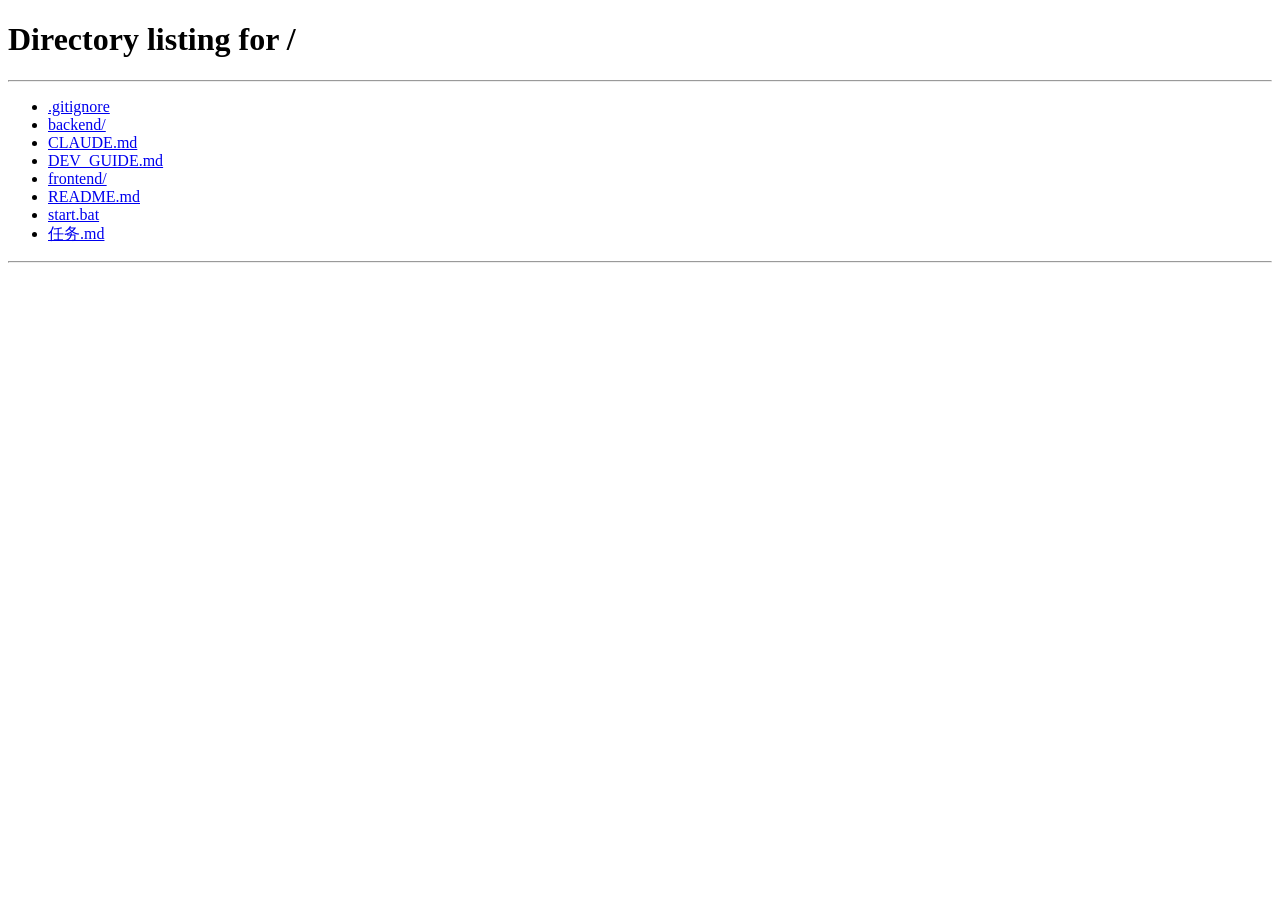
==== commit 863ae9d2: "分离课表和知识库" ====
--- a/frontend/chat.html
+++ b/frontend/chat.html
@@ -17,17 +17,17 @@
                 <a href="/dashboard.html" class="nav-item">
                     <span class="icon">🏠</span> 仪表盘
                 </a>
+                <a href="/schedule.html" class="nav-item">
+                    <span class="icon">📅</span> 课表
+                </a>
                 <a href="/courses.html" class="nav-item">
-                    <span class="icon">📖</span> 课程管理
+                    <span class="icon">📖</span> 知识库
                 </a>
                 <a href="/chat.html" class="nav-item active">
                     <span class="icon">💬</span> Agent对话
                 </a>
                 <a href="/tasks.html" class="nav-item">
                     <span class="icon">✅</span> 任务管理
-                </a>
-                <a href="/plan.html" class="nav-item">
-                    <span class="icon">📅</span> 学习计划
                 </a>
                 <a href="/ai_settings.html" class="nav-item">
                     <span class="icon">🤖</span> AI 配置
@@ -896,12 +896,6 @@
         if (!silent) showToast('附件已清除', 'info');
     }
 
-    // ========== HTML 转义工具 ==========
-    function escapeHtml(str) {
-        if (!str) return '';
-        return str.replace(/&/g, '&amp;').replace(/</g, '&lt;').replace(/>/g, '&gt;').replace(/"/g, '&quot;');
-    }
-
     // ========== 页面可见性 & 卸载处理 ==========
     document.addEventListener('visibilitychange', () => {
         if (document.visibilityState === 'visible' && currentStreamController) {
--- a/frontend/css/style.css
+++ b/frontend/css/style.css
@@ -981,53 +981,6 @@
     color: var(--gray-500);
 }
 
-/* ==================== 学习计划 ==================== */
-.plan-timeline {
-    position: relative;
-    padding-left: 30px;
-}
-
-.plan-timeline::before {
-    content: '';
-    position: absolute;
-    left: 10px;
-    top: 0;
-    bottom: 0;
-    width: 2px;
-    background: var(--gray-200);
-}
-
-.plan-phase {
-    position: relative;
-    margin-bottom: 24px;
-    padding: 16px;
-    background: var(--white);
-    border-radius: var(--radius);
-    box-shadow: var(--shadow);
-}
-
-.plan-phase::before {
-    content: '';
-    position: absolute;
-    left: -24px;
-    top: 20px;
-    width: 10px;
-    height: 10px;
-    border-radius: 50%;
-    background: var(--primary);
-    border: 2px solid var(--white);
-}
-
-.plan-phase h4 {
-    font-size: 16px;
-    margin-bottom: 4px;
-}
-
-.plan-phase p {
-    color: var(--gray-600);
-    font-size: 14px;
-}
-
 /* ==================== 响应式 ==================== */
 @media (max-width: 768px) {
     .sidebar {
@@ -1987,17 +1940,6 @@
 
 /* ========== 流式输出 + 临时文件 + 引用渲染 ========== */
 
-/* 闪烁光标 */
-.streaming-cursor::after {
-    content: '▌';
-    animation: blink 1s infinite;
-    color: var(--primary);
-}
-@keyframes blink {
-    0%, 50% { opacity: 1; }
-    51%, 100% { opacity: 0; }
-}
-
 /* 引用标记 */
 .citation {
     font-size: 0.75em;
@@ -2065,17 +2007,6 @@
     flex-wrap: wrap;
     flex: 1;
 }
-.temp-file-item {
-    display: inline-flex;
-    align-items: center;
-    gap: 4px;
-    padding: 2px 10px;
-    background: white;
-    border: 1px solid var(--gray-200);
-    border-radius: 16px;
-    font-size: 12px;
-    white-space: nowrap;
-}
 .temp-file-remove {
     cursor: pointer;
     color: var(--gray-400);
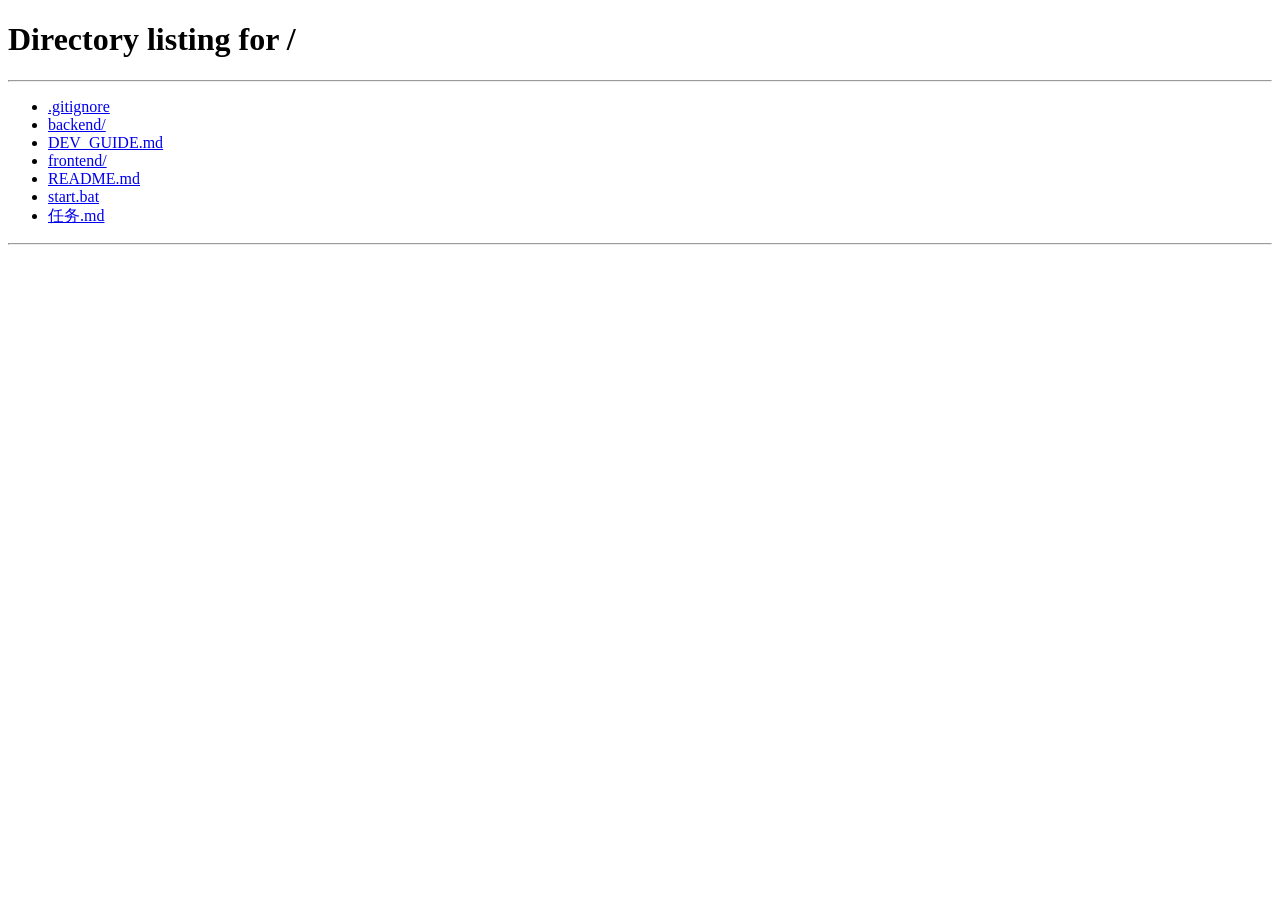
==== commit f3182a84: "个人中心 添加跳转按钮" ====
--- a/frontend/chat.html
+++ b/frontend/chat.html
@@ -15,26 +15,20 @@
             </div>
             <nav class="sidebar-nav">
                 <a href="/dashboard.html" class="nav-item">
-                    <span class="icon">🏠</span> 仪表盘
-                </a>
+                    <span class="icon">🏠</span> 仪表盘                </a>
                 <a href="/schedule.html" class="nav-item">
-                    <span class="icon">📅</span> 课表
-                </a>
+                    <span class="icon">📅</span> 课表                </a>
                 <a href="/courses.html" class="nav-item">
-                    <span class="icon">📖</span> 知识库
-                </a>
+                    <span class="icon">📖</span> 课程管理                </a>
                 <a href="/chat.html" class="nav-item active">
-                    <span class="icon">💬</span> Agent对话
-                </a>
+                    <span class="icon">💬</span> Agent对话                </a>
                 <a href="/tasks.html" class="nav-item">
-                    <span class="icon">✅</span> 任务管理
-                </a>
+                    <span class="icon">✅</span> 任务管理                </a>
                 <a href="/ai_settings.html" class="nav-item">
                     <span class="icon">🤖</span> AI 配置
                 </a>
                 <a href="/profile.html" class="nav-item">
-                    <span class="icon">👤</span> 个人中心
-                </a>
+                    <span class="icon">👤</span> 个人中心                </a>
             </nav>
             <div class="sidebar-footer">
                 <button class="btn btn-outline btn-block" onclick="logout()">退出登录</button>
@@ -495,6 +489,10 @@
                         <span class="dot"></span>
                         <span class="dot"></span>
                     </div>
+                    <div class="tool-status hidden" id="${aiMsgId}-tool">
+                        <span class="tool-status-icon">🔍</span>
+                        <span class="tool-status-text">搜索知识库...</span>
+                    </div>
                 </div>
                 <div class="msg-refs hidden" id="${aiMsgId}-refs"></div>
                 <span class="msg-time">${formatMessageTime(new Date().toISOString())}</span>
@@ -512,12 +510,20 @@
         const bubble = aiMsgEl.querySelector('.msg-bubble');
         const refsEl = document.getElementById(`${aiMsgId}-refs`);
 
-        // 调用 SSE 流式 API
+        // 工具状态 UI 元素
+        const toolStatus = document.getElementById(`${aiMsgId}-tool`);
+        const toolText = toolStatus ? toolStatus.querySelector('.tool-status-text') : null;
+
+        // 调用 SSE 流式 API（第4参数 = 工具事件回调）
         currentStreamController = api.streamMessage(
             streamConvId, content, tempFileSessionId, selectedKbCourseId,
 
             // onChunk — rAF 批处理渲染
             (delta, fullText) => {
+                // 隐藏工具状态（开始出文字了）
+                if (toolStatus && !toolStatus.classList.contains('hidden')) {
+                    toolStatus.classList.add('hidden');
+                }
                 scheduleStreamUpdate(bubble, fullText, container);
             },
 
@@ -531,6 +537,9 @@
 
                 // 替换 streaming dots 为最终 markdown
                 bubble.innerHTML = renderMarkdown(finalText);
+
+                // 初始化 inline 引用可点击交互
+                initCitationClicks(bubble);
 
                 // 显示引用来源 — 知识库文件来源卡片
                 if (citations && citations.length) {
@@ -548,7 +557,7 @@
                                 const heading = r.heading_path
                                     ? ` <span class="ref-heading">› ${escapeHtml(r.heading_path)}</span>`
                                     : '';
-                                return `<span class="msg-refs-item">`
+                                return `<span class="msg-refs-item" data-ref-num="${r.num}">`
                                     + `<span class="ref-num">${r.num}</span>`
                                     + `<span class="ref-name" title="${escapeHtml(name)}">${escapeHtml(name)}</span>`
                                     + heading
@@ -576,11 +585,36 @@
                 pendingStreamText = null;
                 lastStableHtml = '';
                 lastStableBoundary = -1;
+                if (toolStatus) toolStatus.classList.add('hidden');
 
                 bubble.innerHTML = '<em style="color:var(--gray-500)">AI 服务暂时不可用: ' + escapeHtml(error.message) + '</em>';
                 setStreamingUI(false);
                 currentStreamController = null;
                 showToast('发送失败: ' + error.message, 'error');
+            },
+            // 工具事件回调（仿 cherry-studio tool calling UI）
+            {
+                onToolCallStart: (tool, args) => {
+                    if (!toolStatus || !toolText) return;
+                    toolText.textContent = '搜索知识库...';
+                    toolStatus.className = 'tool-status';
+                    // 隐藏 loading dots（还没出文字）
+                    const dots = bubble.querySelector('.streaming-dots');
+                    if (dots) dots.style.display = 'none';
+                },
+                onToolCallEnd: (tool, resultCount) => {
+                    if (!toolStatus || !toolText) return;
+                    const foundText = resultCount > 0
+                        ? '📚 找到 ' + resultCount + ' 条参考资料'
+                        : '📚 未找到相关结果';
+                    toolText.textContent = foundText;
+                    // 显示一会儿后隐藏
+                    setTimeout(() => {
+                        toolStatus.classList.add('hidden');
+                        const dots = bubble.querySelector('.streaming-dots');
+                        if (dots) dots.style.display = '';
+                    }, 2000);
+                },
             }
         );
     }
@@ -646,11 +680,13 @@
     // ========== 知识库选择器 ==========
     function populateKbDropdown() {
         const listEl = document.getElementById('kbDropdownList');
-        if (!ChatState.courses || !ChatState.courses.length) {
-            listEl.innerHTML = '<div class="kb-dropdown-empty">暂无课程</div>';
+        // 只显示已启用知识库的课程
+        const kbCourses = (ChatState.courses || []).filter(c => c.kb_enabled);
+        if (!kbCourses.length) {
+            listEl.innerHTML = '<div class="kb-dropdown-empty">暂无启用的知识库<br><span style="font-size:12px;color:var(--gray-400);">请先在「知识库」页面中启用</span></div>';
             return;
         }
-        listEl.innerHTML = ChatState.courses.map(c => `
+        listEl.innerHTML = kbCourses.map(c => `
             <div class="kb-dropdown-item ${selectedKbCourseId == c.id ? 'active' : ''}"
                  data-kb-id="${c.id}"
                  onclick="selectKb('${c.id}', '${escapeHtml(c.name)}')">
@@ -689,6 +725,47 @@
         });
 
         document.getElementById('kbDropdown').classList.add('hidden');
+    }
+
+    /**
+     * 初始化 inline 引用交互
+     * 点击 [N] → 滚动到对应来源卡片并高亮
+     * hover 显示来源文档摘要
+     *
+     * 对应 cherry-studio CitationTooltip 的简化实现：
+     * 通过查找 refs-list 中的对应卡片，获取文档名展示
+     */
+    function initCitationClicks(container) {
+        if (!container) return;
+        container.querySelectorAll('sup.citation').forEach(el => {
+            // 点击 → 滚动到来源卡片并高亮
+            el.addEventListener('click', function(e) {
+                e.stopPropagation();
+                const num = this.dataset.cite;
+                if (!num) return;
+                const target = document.querySelector(
+                    '.msg-refs-item[data-ref-num="' + num + '"]'
+                );
+                if (target) {
+                    document.querySelectorAll('.msg-refs-item.highlight')
+                        .forEach(h => h.classList.remove('highlight'));
+                    target.classList.add('highlight');
+                    target.scrollIntoView({ behavior: 'smooth', block: 'nearest' });
+                    setTimeout(() => target.classList.remove('highlight'), 3000);
+                }
+            });
+
+            // hover 时动态设置 title 提示（来源文档名）
+            const citeNum = el.dataset.cite;
+            if (citeNum) {
+                const target = document.querySelector(
+                    '.msg-refs-item[data-ref-num="' + citeNum + '"] .ref-name'
+                );
+                if (target) {
+                    el.title = target.textContent;
+                }
+            }
+        });
     }
 
     // 点击外部关闭知识库下拉菜单
--- a/frontend/css/style.css
+++ b/frontend/css/style.css
@@ -123,6 +123,7 @@
     font-size: 16px;
 }
 
+
 .sidebar-footer {
     padding: 15px 20px;
     border-top: 1px solid var(--gray-200);
@@ -399,6 +400,73 @@
     gap: 8px;
 }
 
+/* ==================== 今日课程列表（仪表盘） ==================== */
+.today-course-list {
+    display: flex;
+    flex-direction: column;
+    gap: 0;
+}
+
+.today-course-item {
+    display: flex;
+    align-items: center;
+    justify-content: space-between;
+    padding: 12px 0;
+    cursor: pointer;
+    border-bottom: 1px solid var(--border);
+    transition: background 0.15s;
+}
+
+.today-course-item:last-child {
+    border-bottom: none;
+}
+
+.today-course-item:hover {
+    background: var(--bg-hover);
+    margin: 0 -16px;
+    padding-left: 16px;
+    padding-right: 16px;
+    border-radius: 6px;
+}
+
+.today-course-left {
+    display: flex;
+    flex-direction: column;
+    gap: 4px;
+    min-width: 0;
+}
+
+.today-course-name {
+    font-weight: 600;
+    font-size: 14px;
+    color: var(--text);
+}
+
+.today-course-slots {
+    display: flex;
+    flex-wrap: wrap;
+    gap: 4px;
+}
+
+.today-slot {
+    font-size: 12px;
+    color: var(--primary);
+    background: var(--primary-bg);
+    padding: 2px 8px;
+    border-radius: 4px;
+    white-space: nowrap;
+}
+
+.today-course-right {
+    display: flex;
+    flex-direction: column;
+    align-items: flex-end;
+    gap: 2px;
+    font-size: 12px;
+    white-space: nowrap;
+    flex-shrink: 0;
+}
+
 /* ==================== 表格 ==================== */
 .table-wrapper {
     overflow-x: auto;
@@ -453,6 +521,7 @@
     box-shadow: var(--shadow-lg);
 }
 
+
 .modal-header {
     display: flex;
     justify-content: space-between;
@@ -511,6 +580,14 @@
     border-bottom-color: var(--primary);
     font-weight: 600;
 }
+
+.tab-sep {
+    color: var(--gray-300);
+    padding: 10px 4px;
+    user-select: none;
+}
+
+
 
 /* ==================== 对话界面 ==================== */
 .chat-container {
@@ -820,6 +897,22 @@
     box-shadow: var(--shadow);
 }
 
+/* 可点击的统计卡片 */
+.stat-link {
+    display: block;
+    text-decoration: none;
+    color: inherit;
+    cursor: pointer;
+    transition: transform 0.15s, box-shadow 0.15s;
+}
+.stat-link:hover {
+    transform: translateY(-2px);
+    box-shadow: 0 4px 12px rgba(0,0,0,0.1);
+}
+.stat-link:active {
+    transform: translateY(0);
+}
+
 .stat-card h4 {
     font-size: 13px;
     color: var(--gray-500);
@@ -979,6 +1072,78 @@
 .doc-meta {
     font-size: 12px;
     color: var(--gray-500);
+}
+
+.kb-panel-header {
+    display: flex;
+    align-items: center;
+    gap: 8px;
+    padding: 4px 0 12px;
+}
+
+/* 知识点整理 */
+.kb-result-content {
+    background: var(--gray-50);
+    border: 1px solid var(--gray-200);
+    border-radius: 8px;
+    padding: 16px;
+    margin-top: 8px;
+    max-height: 500px;
+    overflow-y: auto;
+    font-size: 14px;
+    line-height: 1.7;
+}
+
+.kb-result-content h1,
+.kb-result-content h2,
+.kb-result-content h3 {
+    color: var(--gray-900);
+    margin-top: 16px;
+    margin-bottom: 8px;
+}
+
+.kb-result-content h1 { font-size: 18px; }
+.kb-result-content h2 { font-size: 16px; }
+.kb-result-content h3 { font-size: 15px; }
+
+.kb-result-content ul,
+.kb-result-content ol {
+    padding-left: 20px;
+    margin: 4px 0;
+}
+
+.kb-result-content li {
+    margin: 4px 0;
+}
+
+.kb-result-content strong {
+    color: var(--gray-800);
+}
+
+.kb-result-content hr {
+    border: none;
+    border-top: 1px solid var(--gray-200);
+    margin: 12px 0;
+}
+
+.kb-result-header {
+    display: flex;
+    align-items: center;
+    gap: 8px;
+    padding: 8px 0;
+}
+
+.btn-ghost {
+    background: transparent;
+    border: none;
+    color: var(--gray-500);
+    cursor: pointer;
+    padding: 2px 8px;
+    font-size: 12px;
+}
+
+.btn-ghost:hover {
+    color: var(--gray-700);
 }
 
 /* ==================== 响应式 ==================== */
@@ -1956,6 +2121,23 @@
     border-radius: 2px;
 }
 
+/* 引用来源卡片高亮（点击 inline 引用时） */
+.msg-refs-item.highlight {
+    background: #fef3c7;
+    border-color: #f59e0b;
+    box-shadow: 0 0 0 2px rgba(245, 158, 11, 0.3);
+    transition: background 0.3s, border-color 0.3s, box-shadow 0.3s;
+}
+
+/* 来源卡片滚动目标 — 闪烁动画 */
+@keyframes ref-blink {
+    0%, 100% { box-shadow: 0 0 0 2px rgba(245, 158, 11, 0.3); }
+    50% { box-shadow: 0 0 0 4px rgba(245, 158, 11, 0.6); }
+}
+.msg-refs-item.highlight {
+    animation: ref-blink 1s ease-in-out 3;
+}
+
 /* 临时文件徽章 */
 .temp-file-badge {
     display: inline-block;
@@ -1969,6 +2151,30 @@
     white-space: nowrap;
 }
 
+/* 工具调用状态 — 仿 cherry-studio 搜索知识库动画 */
+.tool-status {
+    display: flex;
+    align-items: center;
+    gap: 6px;
+    padding: 4px 0;
+    font-size: 13px;
+    color: var(--primary);
+    animation: tool-fade-in 0.3s ease-out;
+}
+.tool-status.hidden { display: none; }
+.tool-status-icon {
+    display: inline-block;
+    animation: tool-search-bounce 1s ease-in-out infinite;
+}
+@keyframes tool-fade-in {
+    from { opacity: 0; transform: translateY(-4px); }
+    to   { opacity: 1; transform: translateY(0); }
+}
+@keyframes tool-search-bounce {
+    0%, 100% { transform: translateY(0); }
+    50%      { transform: translateY(-3px); }
+}
+
 /* 停止按钮 */
 .btn-icon {
     width: 36px;
